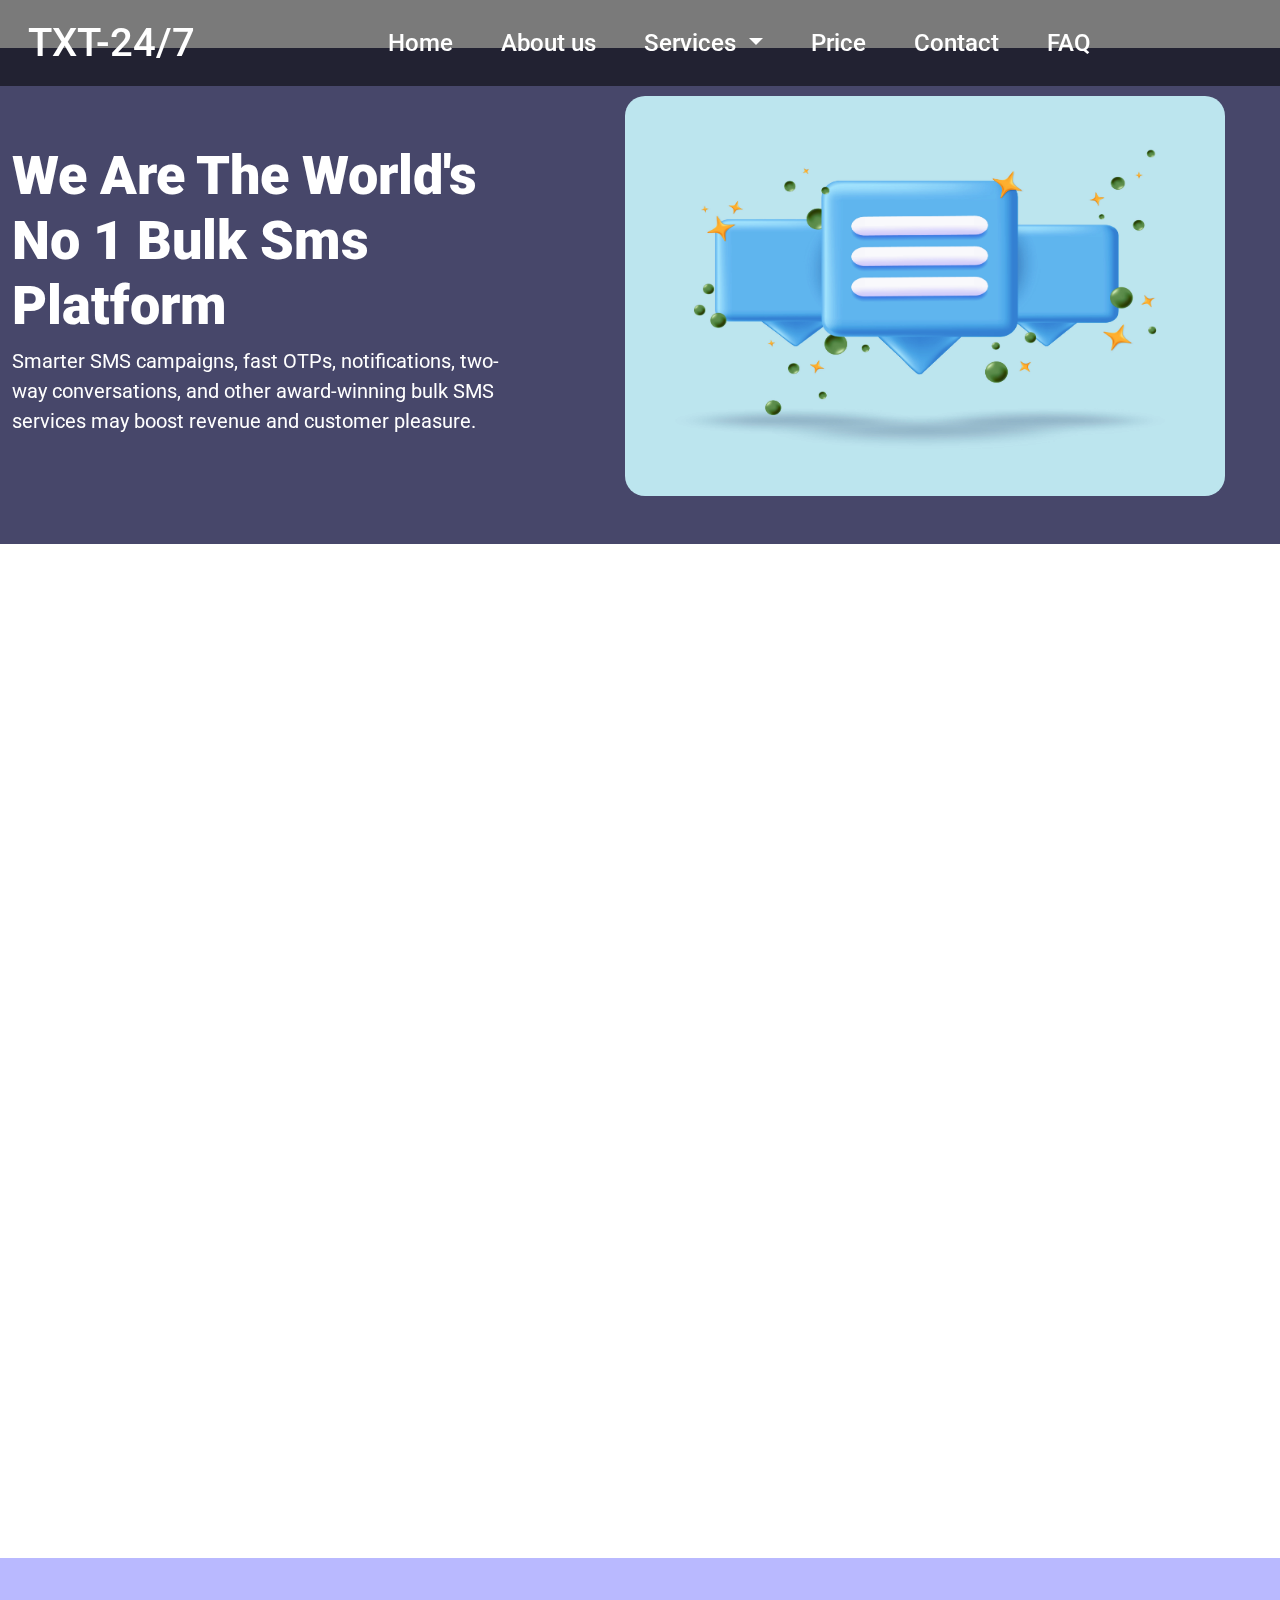
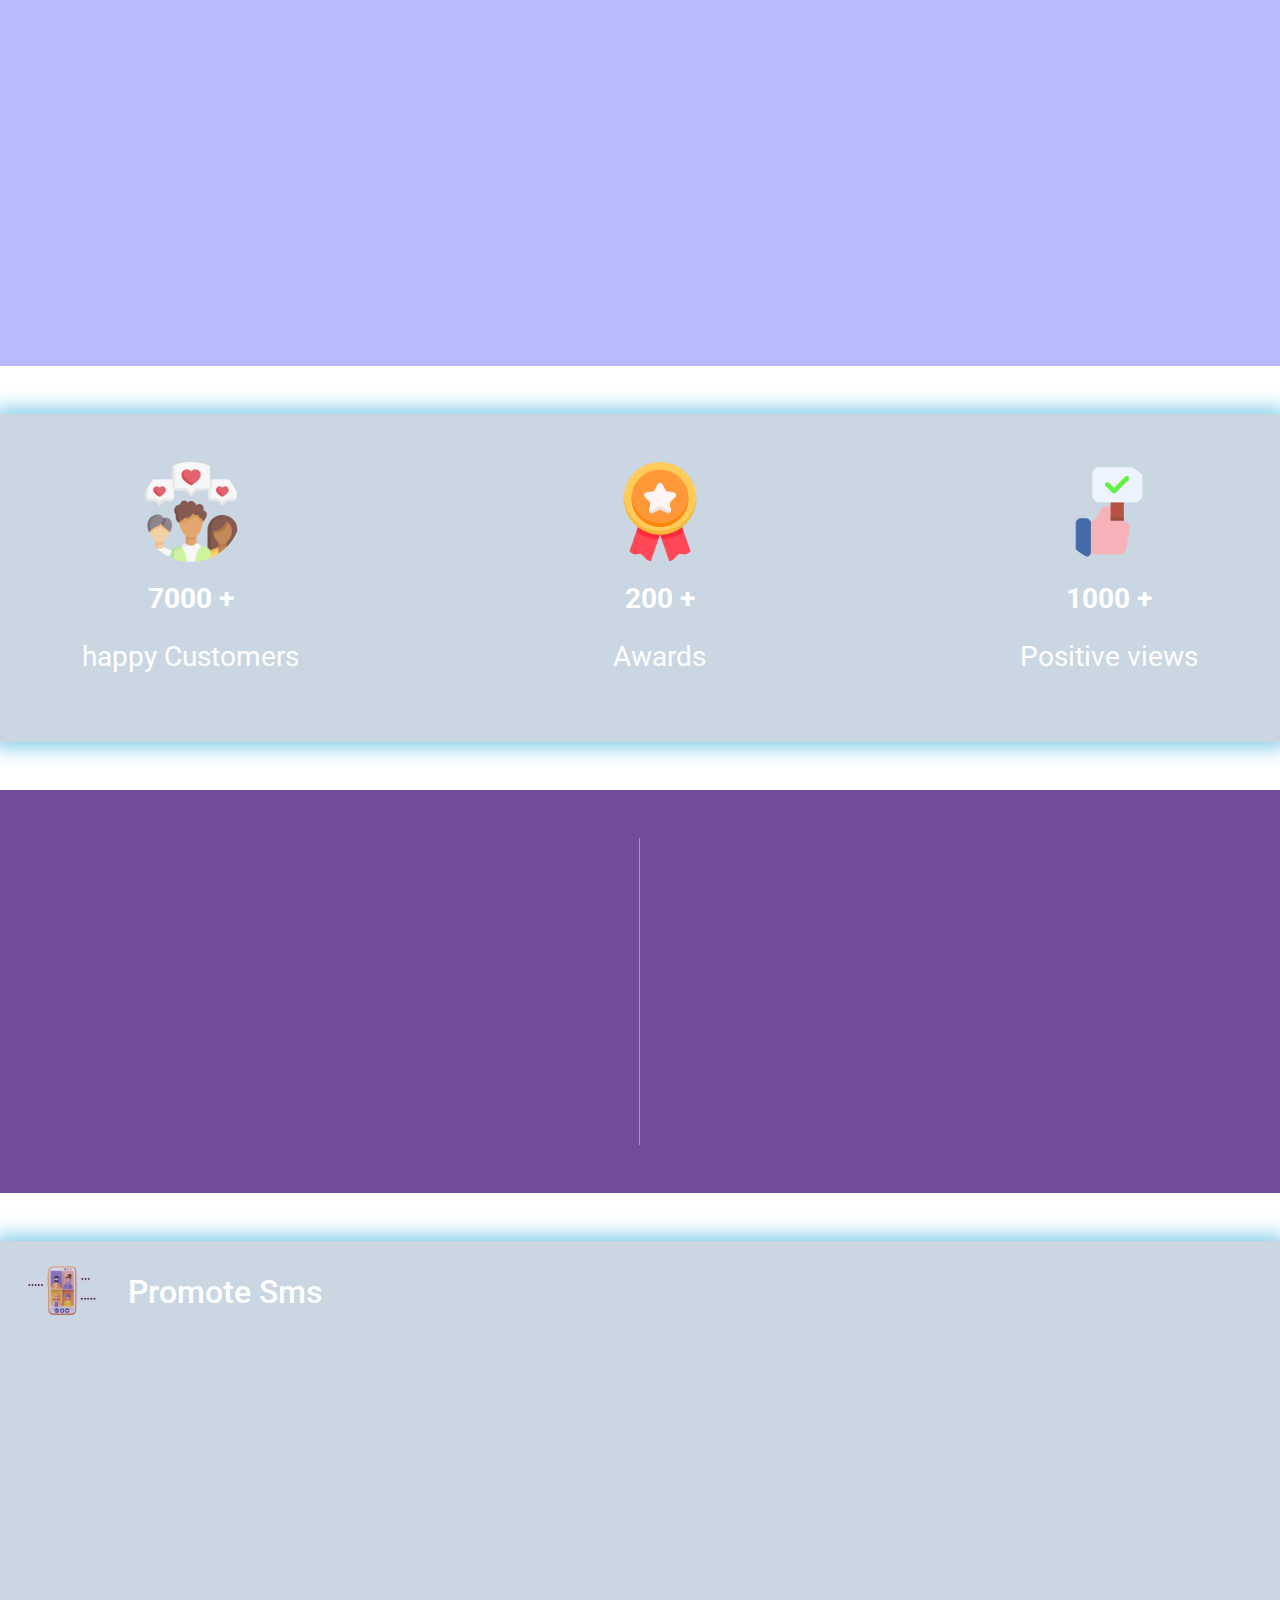
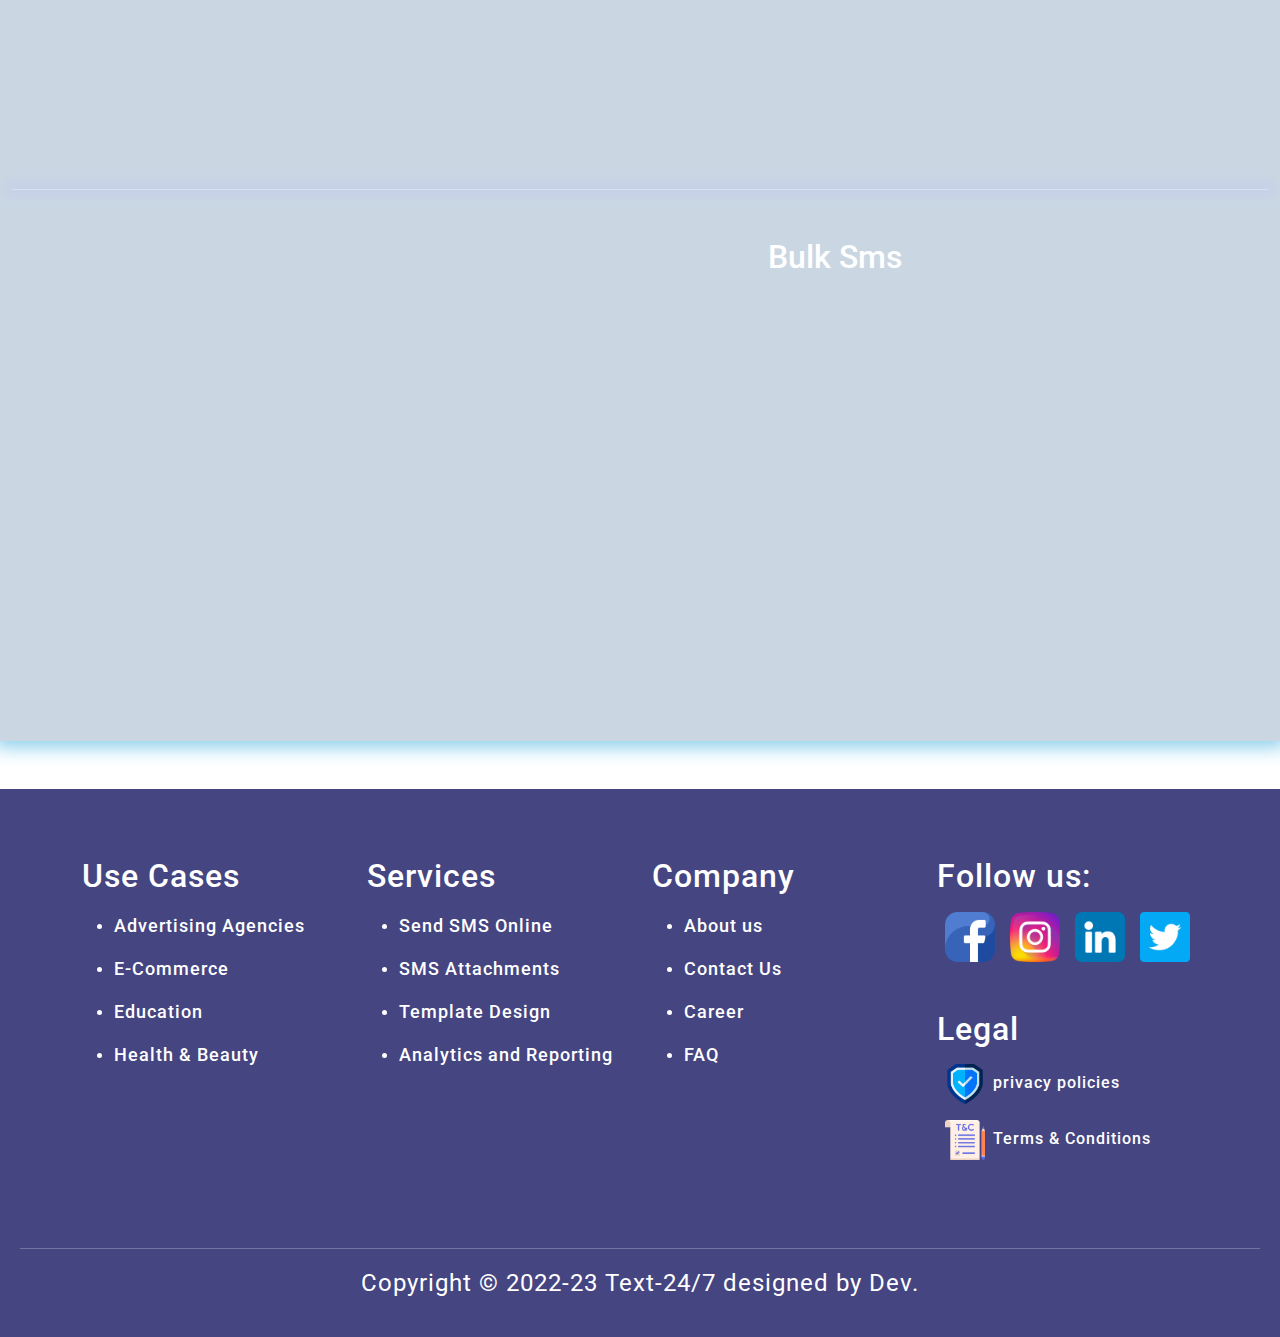
==== index.html @ 7043ac6c "Second commit" ====
<!DOCTYPE html>
<html lang="en">

<head>
    <meta charset="UTF-8">
    <meta name="viewport" content="width=device-width, initial-scale=1.0">
    <title>Document</title>
    <!-- bootstrap link -->
    <link href="https://cdn.jsdelivr.net/npm/bootstrap@5.3.3/dist/css/bootstrap.min.css" rel="stylesheet"
        integrity="sha384-QWTKZyjpPEjISv5WaRU9OFeRpok6YctnYmDr5pNlyT2bRjXh0JMhjY6hW+ALEwIH" crossorigin="anonymous">

    <!-- google fonts link -->
    <link rel="preconnect" href="https://fonts.googleapis.com">
    <link rel="preconnect" href="https://fonts.gstatic.com" crossorigin>
    <link
        href="https://fonts.googleapis.com/css2?family=Roboto:ital,wght@0,100;0,300;0,400;0,500;0,700;0,900;1,100;1,300;1,400;1,500;1,700;1,900&display=swap"
        rel="stylesheet">
    <link rel="stylesheet" href="https://cdnjs.cloudflare.com/ajax/libs/slick-carousel/1.9.0/slick-theme.min.css"
        integrity="sha512-17EgCFERpgZKcm0j0fEq1YCJuyAWdz9KUtv1EjVuaOz8pDnh/0nZxmU6BBXwaaxqoi9PQXnRWqlcDB027hgv9A=="
        crossorigin="anonymous" referrerpolicy="no-referrer" />
    <link rel="stylesheet" href="https://cdnjs.cloudflare.com/ajax/libs/slick-carousel/1.9.0/slick.min.css"
        integrity="sha512-yHknP1/AwR+yx26cB1y0cjvQUMvEa2PFzt1c9LlS4pRQ5NOTZFWbhBig+X9G9eYW/8m0/4OXNx8pxJ6z57x0dw=="
        crossorigin="anonymous" referrerpolicy="no-referrer" />
    <!-- custom css link -->
    <link rel="stylesheet" href="style.css">
    <link rel="stylesheet" href="global.css">
    <link rel="stylesheet" href="responsive.css">

    <!-- aos link -->
    <link href="https://unpkg.com/aos@2.3.1/dist/aos.css" rel="stylesheet">
</head>

<style>
    .navbar-toggler {
        background: white !important;
        border: 1px solid #3bad52;
        padding: 4px 8px;
        border-radius: 5px;
    }

    .dropdown-item:hover {
        background: black !important;

    }
</style>

<body>
    <!-- navigation bar -->
    <nav class="navbar fixed-top  navbar-expand-lg bg-body-tertiary">
        <div class="container-fluid">
            <a class="navbar-brand text-white mx-3 fs-1" href="#">TXT-24/7</a>
            <button class="navbar-toggler -warning" type="button" data-bs-toggle="collapse"
                data-bs-target="#navbarSupportedContent" aria-controls="navbarSupportedContent" aria-expanded="false"
                aria-label="Toggle navigation">
                <span class="navbar-toggler-icon"></span>
            </button>
            <div class="collapse  navbar-collapse" id="navbarSupportedContent">
                <ul class="navbar-nav mx-auto mb-2 mb-lg-0">
                    <li class="nav-item">
                        <a class="nav-link fs-4 mx-3" aria-current="page" href="#">Home</a>
                    </li>
                    <li class="nav-item">
                        <a class="nav-link mx-3 fs-4 " href="./about.html">About us</a>
                    </li>
                    <li class="nav-item dropdown mx-3 fs-4">
                        <a class="nav-link dropdown-toggle" href="./services.html" role="button"
                            data-bs-toggle="dropdown" aria-expanded="false">
                            Services
                        </a>
                        <ul class="dropdown-menu px-3 bg-dark">
                            <li><a class="dropdown-item fs-5" href="./components/sendonline.html">Send SMS Online</a>
                            </li>
                            <li><a class="dropdown-item fs-5" href="./components/smsattach.html">SMS Attachments</a>
                            </li>
                            <li> <a class="dropdown-item fs-5" href="./components/template.html">Template Design</a>
                            </li>
                            <li> <a class="dropdown-item fs-5" href="./components/analyic.html">Analytics and
                                    Reporting</a></li>

                        </ul>
                    </li>
                    <li class="nav-item">
                        <a class="nav-link mx-3 fs-4 " href="./price.html">Price</a>
                    </li>
                    <li class="nav-item">
                        <a class="nav-link mx-3 fs-4 " href="./contact.html">Contact</a>
                    </li>
                    <li class="nav-item">
                        <a class="nav-link mx-3 fs-4 " href="./faq.html">FAQ</a>
                    </li>
                </ul>
            </div>
        </div>
    </nav>

    <div class="container-fluid hero-banner mt-5 mb-5">
        <div class="row">
            <div class="col-md-5 mt-5" data-aos="fade-up" data-aos-easing="ease-in-out" data-aos-duration="1000">

                <h1 class="mt-5 hero-heading">We Are The World's No 1 Bulk Sms Platform</h1>
                <!-- <iframe class="dmodel" style="position: absolute; z-index: -9;" src='https://my.spline.design/untitled-cec9535ee8fd05076574c95a95b02882/' frameborder='0' width='90%' height='100%'></iframe> -->
                <p class="fs-5">Smarter SMS campaigns, fast OTPs, notifications, two-way conversations, and other
                    award-winning bulk SMS services may boost revenue and customer pleasure.</p>
            </div>
            <div class="col-md-7 mt-5 mb-5 ">
                <img src="./images/sms.jpg" alt="" class="img-fluid hero-image">
            </div>
        </div>
    </div>


    <!-- slider-section -->

    <div class="container-fluid">
        <div class="content text-white">
            <div class="row">
                <div class="col-md-6">

                    <h2>Welcome to Bulk sms providers</h2>
                    <p>Boost your business with our Bulk SMS Service! Reach thousands of customers instantly. Our platform
                        offers seamless integration, personalized messaging, and real-time analytics. Engage your audience,
                        promote offers, and drive sales effortlessly. Sign up now for a free trial and experience the power of
                        effective communication!</p>
                </div>
                <div class="col-md-6">
                    <div class="one-time container" style="width: 90%; margin: 12px;">
                        <div><img
                                src="https://img.freepik.com/free-vector/graphic-interface-creating-concept_1284-26591.jpg?t=st=1709636544~exp=1709640144~hmac=d8c313340ed1476988eea835bcde346837597d2ebeb130ad04f235ecdb4deb92&w=740"
                                class="img-fluid" width="300px" alt=""></div>
                        <div><img
                                src="https://img.freepik.com/free-vector/social-media-isometric-concept-with-notification-icons-smartphone-characters-followers_1284-63085.jpg?t=st=1709636749~exp=1709640349~hmac=9475695ece77cee4c3d55f7610da1610a7516214284e19378dd2b619df631e54&w=740"
                                class="img-fluid" width="300px" alt=""></div>
                        <div><img
                                src="https://img.freepik.com/free-vector/futuristic-industry-isometric-concept_1284-24539.jpg?t=st=1709636889~exp=1709640489~hmac=eb33354cb7ccc21746ece94ee7ce90fee60f1425261bc0101c7b34448f8e79ea&w=740"
                                class="img-fluid" width="300px" alt=""></div>
                        <div><img
                                src="https://img.freepik.com/free-vector/electronic-declaration-isometric-illustration_1284-73832.jpg?t=st=1709636785~exp=1709640385~hmac=8b79e4b986c95b5202d7037100f421951f031b846c224f1d89a2699c3d99fc44&w=740"
                                class="img-fluid" width="300px" alt=""></div>
                    </div>
                </div>
            </div>
        </div>
       
    </div>




    <!-- What we do section -->
    <div class="container-fluid mt-5 mb-5 text-white">
        <h2 class=" hero-heading text-center" data-aos="fade-down" data-aos-delay="50">Build PowerFull Solutions</h2>
    </div>
    <div class="container we-offer">
        <div class=" our-services mb-3" data-aos="fade-up">
            <img src="./images/email_2345389.png" alt="" width="60px" class="mb-2 mt-3">
            <h3>Email Marketing Services</h3>
            <p>Email campaign creation and design helping to design visually appealing and effective email
                campaigns.</p>
        </div>
        <div class=" our-services mb-3" data-aos="fade-down">
            <img src="./images/sms_461961.png" alt="" width="60px" class="mb-2 mt-3">
            <h3>SMS Marketing Services</h3>
            <p>Creating and sending text message campaigns to subscribers.
                Subscriber list management: Managing subscriber lists for SMS campaigns.</p>
        </div>
        <div class=" our-services mb-3" data-aos="fade-up">
            <img src="./images/big-data_6785038.png" alt="" width="60px" class="mb-2 mt-3">
            <h3>Cross-Channel Integration</h3>
            <p>Integrating email and SMS marketing efforts with other channels such as social media or
                advertising platforms.</p>
        </div>
    </div>

    <div class=" container we-offer">
        <div class="col-md-4 our-services mb-3" data-aos="fade-down">
            <img src="./images/call.png" alt="" width="60px" class="mb-3 mt-3">
            <h3>Customer Support </h3>
            <p>Providing assistance with technical issues related to email and SMS marketing campaigns.</p>
        </div>
        <div class="col-md-4 our-services mb-3" data-aos="fade-up">
            <img src="./images/api_5230638.png" alt="" width="60px" class="mb-3 mt-3">
            <h3>API and Integration</h3>
            <p>Providing APIs for developers to integrate email and SMS functionality into their own
                applications or systems.</p>
        </div>
       
    </div>

    <!-- hero section -->
    <div class="container-fluid  hero-section mt-5 mb-5">
        <div class="row">
            <div class="col-md-6">
                <img src="./images/herp-image.png" alt="" class="img-fluid" data-aos="zoom-out-right">
            </div>
            <div class="col-md-6 mt-5 text-white">
                <h2 class="hero-heading" data-aos="fade-down" data-aos-delay="200">Are you ready to Explore the World of
                    togetherness</h2>
                <p class="mt-3" data-aos="fade-down" data-aos-delay="200">Empower your communication with our premier
                    bulk SMS service,
                    Where reliability meets efficiency, ensuring your message is always on the curve.</p>
                <p data-aos="fade-down" data-aos-delay="200">Reach your audience swiftly, with our lightning-fast
                    delivery,
                    Tailored solutions to suit your needs, for any business or endeavor</p>
            </div>
        </div>
    </div>

    <!-- happclients -->
    <div class="container-fluid about-item-section mt-5 mb-5">
        <div class="container about-items-section">
            <div class="happyclient text-center text-white mt-5 mb-5">
                <img src="./images/rating.png" alt="" class="rounded-pill" width="100px">
                <p class="fs-3 mt-3" style="font-weight: 700;">7000 +</p>
                <p class="fs-3 mt-3" style="font-weight: 400;">happy Customers</p>
            </div>
            <div class="happyclient text-center  text-white mt-5 mb-5">
                <img src="./images/medal.png" alt="" class="rounded-pill" width="100px">
                <p class="fs-3 mt-3" style="font-weight: 700;">200 +</p>
                <p class="fs-3 " style="font-weight: 400;">Awards</p>
            </div>
            <div class="happyclient text-center text-white mt-5 mb-5">
                <img src="./images/approved.png" alt="" class="rounded-pill" width="100px">
                <p class="fs-3 mt-3" style="font-weight: 700;">1000 +</p>
                <p class="fs-3 " style="font-weight: 400;">Positive views</p>
            </div>
        </div>
    </div>
    <!-- section-two -->
    <div class="container-fluid section-two mt-5 mb-5">
        <div class="container">
            <div class="section-two-dis d-flex flexjustify-content-between gap-5">
                <div class="col-md-6 section-two-item mb-5 mt-5">
                    <h2 data-aos="fade-down">Best-in-Service. Assurance Guaranteed.</h2>
                    <p class="fs-5 mt-3 mb-3" data-aos="fade-up" data-aos-delay="200">Trust in our experience, backed by
                        a team dedicated to your satisfaction.</p>

                    <div class="section-two-items d-flex  gap-2 mt-3" data-aos="fade-up" data-aos-delay="300">
                        <img src="./images/checkbox.png" alt="logo-img" width="30px" height="30px">
                        <p class="fs-5">Clever, optimized SMS gateway routing system</p>
                    </div>
                    <div class="section-two-items d-flex gap-2" data-aos="fade-up" data-aos-delay="350">
                        <img src="./images/checkbox.png" alt="logo-img" width="30px" height="30px">
                        <p class="fs-5">Many telecom providers and direct connectivity</p>
                    </div>
                    <div class="section-two-items d-flex  gap-2" data-aos="fade-up" data-aos-delay="380">
                        <img src="./images/checkbox.png" alt="logo-img" width="30px" height="30px">
                        <p class="fs-5">Calable, resilient infrastructure with built-in redundancy</p>
                    </div>
                </div>
                <div class="col-md-6  mb-5 mt-5">
                    <h2 data-aos="fade-down"> Other Benifits</h2>
                    <div class="section-two-items d-flex  gap-2 mt-5 " data-aos="fade-up" data-aos-delay="200">
                        <img src="./images/encrypted.png" alt="logo-img" width="50px" height="50px">
                        <p class="fs-5 mt-2">Data encryption and enterprise-level security.</p>
                    </div>
                    <div class="section-two-items d-flex  gap-2 mt-3" data-aos="fade-up" data-aos-delay="250">
                        <img src="./images/profits.png" alt="logo-img" width="50px" height="50px">
                        <p class="fs-5 mt-3">Fair price no hidden charges. Pay only for what you use.</p>
                    </div>
                    <div class="section-two-items d-flex gap-2 mt-3" data-aos="fade-up" data-aos-delay="300">
                        <img src="./images/call.png" alt="logo-img" width="50px" height="50px">
                        <p class="fs-5 mt-3">24/7 Customer Support Assistance</p>
                    </div>
                </div>
            </div>
        </div>
    </div>

    <!-- about -->
    <div class="container-fluid about-item-section mt-5 mb-5">
        <div class="row mb-5">
            <div class="col-md-6 mb-5 mt-3">
                <div class="about-item d-flex flex-wrap gap-3">
                    <img src="./images/herp-image.png" alt="" class="img-fluid " width="100px">
                    <h2 class="text-white fs-2 mt-3">Promote Sms</h2>
                    <p class="about-item-para mt-3" data-aos="fade-up" data-aos-delay="100">
                        A promotional SMS service provider specializes in delivering targeted marketing messages to a
                        wide audience, effectively promoting products, services, or events. With their expertise,
                        businesses can craft compelling promotional campaigns that resonate with their target
                        demographics. These providers ensure timely delivery of promotional messages, maximizing reach
                        and engagement. Equipped with advanced targeting capabilities, they help businesses segment
                        their audience and tailor messages for maximum impact.</p>
                    <button class="btn btn-primary mt-5 px-4 py-2" data-aos="fade-down"><a href="./contact.html">Contact
                            Now</a></button>
                </div>
            </div>
            <div class="col-md-6 mb-5">
                <img src="./images/msg2.png" alt="" class="about-item-image img-fluid" data-aos="fade-up"
                    data-aos-delay="200">
            </div>
        </div>
        <hr class="hrline">
        <div class="row">
            <div class="col-md-6 mb-5">
                <img src="./images/notifcation.png" alt="" class="about-item-image2 img-fluid " data-aos="fade-out"
                    data-aos-delay="300">
            </div>
            <div class="col-md-6 mt-3">
                <div class="about-item d-flex flex-wrap gap-3">
                    <img src="./images/notifcation.png" alt="" class="img-fluid about-img2" width="100px"
                        data-aos="fade-out">
                    <h2 class="text-white fs-2 mt-3">Bulk Sms</h2>
                    <p class="about-item-para mt-3" data-aos="fade-in">
                        A promotional SMS service provider specializes in delivering targeted marketing messages to a
                        wide audience, effectively promoting products, services, or events. With their expertise,
                        businesses can craft compelling promotional campaigns that resonate with their target
                        demographics. These providers ensure timely delivery of promotional messages, maximizing reach
                        and engagement. Equipped with advanced targeting capabilities, they help businesses segment
                        their audience and tailor messages for maximum impact.</p>
                    <button class="btn btn-primary mb-5 px-4 py-2" data-aos="fade-down"><a href="./contact.html">Contact
                            Now</a></button>
                </div>
            </div>
        </div>

    </div>

    <!-- footer section -->
    <div class="footer-section container-fluid ">
        <div class="container mb-5 mt-5">
            <div class="row">
                <div class="col-md-3 mb-4">
                    <h4 class="fs-2 mb-3">Use Cases</h4>
                    <ul>
                        <li>
                            <p><a href="#">Advertising Agencies</a></p>
                        </li>
                        <li>
                            <p><a href="#">E-Commerce</a></p>
                        </li>
                        <li>
                            <p><a href="#">Education</a></p>
                        </li>
                        <li>
                            <p><a href="#">Health & Beauty</a></p>
                        </li>
                    </ul>
                </div>
                <div class="col-md-3 mb-4">
                    <h4 class="fs-2 mb-3">Services</h4>
                    <ul>
                        <li>
                            <p><a href="./components/sendonline.html">Send SMS Online</a></p>
                        </li>
                        <li>
                            <p><a href="./components/smsattach.html">SMS Attachments</a></p>
                        </li>
                        <li>
                            <p><a href="./components/template.html">Template Design</a></p>
                        </li>
                        <li>
                            <p><a href="./components/analyic.html">Analytics and Reporting</a></p>
                        </li>
                    </ul>
                </div>

                <div class="col-md-3 mb-4">
                    <h4 class="fs-2 mb-3">Company</h4>
                    <ul>
                        <li>
                            <p><a href="./about.html">About us</a></p>
                        </li>
                        <li>
                            <p><a href="./contact.html">Contact Us</a></p>
                        </li>
                        <li>
                            <p><a href="./career.html">Career</a></p>
                        </li>
                        <li>
                            <p><a href="./faq.html">FAQ</a></p>
                        </li>
                    </ul>

                </div>
                <div class="col-md-3 mb-4">
                    <h4 class="fs-2 mb-3">Follow us:</h4>
                    <div class="footericon d-flex flex-wrap justify-content-around">

                        <img src="./images/facebook.png" alt="1" class="img-fluid" width="50px">
                        <img src="./images/instagram.png" alt="2" class="img-fluid" width="50px">
                        <img src="./images/linkedin.png" alt="3" class="img-fluid" width="50px">
                        <img src="./images/twitter.png" alt="4" class="img-fluid" width="50px">
                    </div>
                    <div class="legal-section mt-5">
                        <h4 class="fs-2 mb-3">Legal</h4>
                        <p class="fs-6"> <img src="./images/encrypted.png" alt="1" class="img-fluid mx-2"
                                width="40px"><a href="">privacy policies</a></p>
                        <p class="fs-6"> <img src="./images/terms.png" alt="4" class="img-fluid mx-2" width="40px"><a
                                href="">Terms & Conditions</a></p>
                    </div>
                </div>
            </div>
        </div>
        <hr>
        <div class="subfooter">
            <p class="text-center fs-4">Copyright © 2022-23 Text-24/7 designed by Dev.</p>
        </div>
    </div>

</body>
<script src="https://cdn.jsdelivr.net/npm/bootstrap@5.3.3/dist/js/bootstrap.bundle.min.js"
    integrity="sha384-YvpcrYf0tY3lHB60NNkmXc5s9fDVZLESaAA55NDzOxhy9GkcIdslK1eN7N6jIeHz"
    crossorigin="anonymous"></script>

<!-- aos link for js -->
<script src="https://unpkg.com/aos@2.3.1/dist/aos.js"></script>
<script>
    AOS.init();
</script>


<script src="https://cdnjs.cloudflare.com/ajax/libs/jquery/3.7.1/jquery.min.js"
    integrity="sha512-v2CJ7UaYy4JwqLDIrZUI/4hqeoQieOmAZNXBeQyjo21dadnwR+8ZaIJVT8EE2iyI61OV8e6M8PP2/4hpQINQ/g=="
    crossorigin="anonymous" referrerpolicy="no-referrer"></script>
<script src="https://cdnjs.cloudflare.com/ajax/libs/slick-carousel/1.9.0/slick.min.js"
    integrity="sha512-HGOnQO9+SP1V92SrtZfjqxxtLmVzqZpjFFekvzZVWoiASSQgSr4cw9Kqd2+l8Llp4Gm0G8GIFJ4ddwZilcdb8A=="
    crossorigin="anonymous" referrerpolicy="no-referrer"></script>

<script>
    $('.one-time').slick({
        infinite: true,
        speed: 300,
        slidesToShow: 3,
        adaptiveHeight: true,
        autoplay: true,
        autoplaySpeed: 2000,
    });
</script>

</html>
---- style.css ----
@import url("https://fonts.googleapis.com/css2?family=Courgette&family=Montserrat:wght@300;400;500;600;700&display=swap");

*,
*::before,
*::after {
  padding: 0;
  margin: 0;
  box-sizing: border-box;
}
body {
  background-image: url(https://img.freepik.com/free-vector/gradient-black-background-with-cubes_23-2149177090.jpg?t=st=1709290167~exp=1709293767~hmac=d64c65ed589a53376694fe9944fd7a4c719e7e25e7c41774aad849aaf4032e6d&w=740);
  background-repeat: no-repeat;
  background-position: center;
  background-size: cover;
    font-family: "Roboto", sans-serif;
    font-weight: 400;
    font-style: normal;
  /* background-image: linear-gradient(
   to left,
    rgba(7, 7, 9, 1) 16%,
    rgba(27, 24, 113, 1) 96%
  ); */
scroll-behavior: smooth;
}
.navbar {
    background: rgba(0, 0, 0, 0.521) !important;
    color: white !important;
}
.nav-link{
    color: white !important;
}
.navbar-toggler i {
    background: #3bad52 !important;
    border: 1px solid #3bad52;
    padding: 6px 12px;
    border-radius: 5px;
  }
  /* bannner section */
  .hero-banner{
    background: rgba(1, 1, 49, 0.726);
    color: white;
  }
  .hero-heading{
    font-size: 54px;
    font-weight: 900;
  }
.hero-image{
  width: 600px;
  margin-left: 80px;
  aspect-ratio: 3/2;
  mix-blend-mode:hard-light;
  border-radius: 20px;
  animation: float infinite alternate 1s;
}
@keyframes float{
  100%{
    transform: rotatex(20deg);
  }
}

/* our services section */
.we-offer{
  display: flex;
 gap: 16px;
 text-align: center;
}
.our-services{
  background: rgba(0, 0, 128, 0.308);
  color: white;
  border: 1px solid white;
  border-radius: 12px;
  padding: 16px;
  box-sizing: border-box;
  width: 500px;

}
.our-services:hover{
  box-shadow: 0px 0px 15px 3px skyblue;
  background-color: rgba(153, 0, 255, 0.384);
}

/* hero-section */
.hero-section {
  background:rgba(0, 0, 255, 0.274);
}

/* section-two */
.section-two{
  background: #33006db2;
  color: white;
 
}
.section-two-item{
  border-right: 1px solid rgb(28, 202, 255);
  height: auto;
  padding-right: 20px;
}
.section-two-dis{
  display: flex;
  justify-content: space-between;
  gap: 20px;
}
/* about-item-section */
.about-items-section{
  display: flex;
  flex-wrap: wrap;
  justify-content: space-between;
 
}
.about-item-section{
  background: rgba(67, 114, 155, 0.281);
  box-shadow: 0px 0px 18px 6px skyblue;
}
.about-item-image{
  animation: float infinite alternate 1s;
  background: rgba(0, 0, 139, 0.178);
  border-radius: 50px 60px;
  padding: 20px;
  margin-top: 20px;
  box-sizing: border-box;
  box-shadow: 0px 0px 20px 5px rgb(198, 198, 255);
}
.about-item-para{
  color: white;
  letter-spacing: 1px;
}
.about-img2{
  transform: rotate(-8deg) !important;
}
.about-item-image2{
  animation: float infinite alternate 1s;
  padding: 20px;
  box-sizing: border-box;

}
.circle{
  animation: circle alternate infinite 1s;
  background: orange;
  height: 10px;
  width: 10px;
  border-radius: 50px;
}
@keyframes circle{
  100%{
    transform: rotateX('360deg');
    margin-left: 59%;
    box-shadow: 0px 0px 20px 2px skyblue;
    background: #000;
    height: 20px;
    width: 20px;
  }
}




/* hrline */
.hrline{
  color: white;
  box-shadow: 0px 0px 12px 6px rgb(184, 184, 255);
}

/* about-section css */
.about-image{
  background: rgba(0, 0, 139, 0.301);
  padding: 2px;
  box-sizing: border-box;
  box-shadow: 0px 0px 10px 2px aliceblue;
  border: 1px solid blue;
  border-radius: 20px;

 margin-left: 80px;
}
.about-image-para{
  margin-left: 80px;
  width: 100%;
}
.about-contact{
  background: rgba(126, 11, 126, 0.63);
  color: white;
  height: 300px;
  padding-top: 50px;
}


/* contact-section */
.content1{
  background: rgba(1, 1, 173, 0.466);
  padding: 20px;
  height: 200px;
  width: 500px;
  border-radius: 20px;
  box-shadow: 0px 0px 20px 4px skyblue;
}
.content2{
  background:rgba(47, 79, 79, 0.589);
  padding: 20px;
  height: 200px;
  width: 500px;
  border-radius: 20px;
  box-shadow: 0px 0px 20px 4px skyblue;
}
.contact-info{
  margin: 0;
  padding: 0;
  display: flex;
  justify-content: center;
  align-items: center;
  height: 100vh;
}
.contact-form{
  background-color: #fff;
  padding: 20px;
  border-radius: 10px;
  box-shadow: 0 0 10px rgba(0, 0, 0, 0.1);
  max-width: 400px;
  width: 100%;
}

input[type="text"],
input[type="email"],
textarea {
  width: 100%;
  padding: 10px;
  margin-bottom: 10px;
  border: 1px solid #ccc;
  border-radius: 5px;
  box-sizing: border-box;
}

input[type="submit"] {
  background-color: #4CAF50;
  color: white;
  padding: 15px 20px;
  border: none;
  border-radius: 5px;
  cursor: pointer;
  width: 100%;
}

input[type="submit"]:hover {
  background-color: #45a049;
}












/* faq-section */
.accordion-section{
  display: flex;
  flex-wrap: wrap;
	flex-direction: column;
	align-items: center;
	justify-content: center;
	width: 100%;
	min-height: 80vh;
	margin: 0;
	padding: 1rem;
	text-align: left;
	font-family: sans-serif;
	box-sizing: border-box;
  margin-bottom: 20px;
}
.accordion {
	background-color: #eee;
	color: #444;
	cursor: pointer;
	padding: 18px;
	width: 100%;
	border: none;
	text-align: left;
	outline: none;
	font-size: 15px;
	transition: 0.4s;
	border-bottom: 1px solid #ccc;
}

.accordion:last-of-type {
	border-bottom: 0;
}


.accordion:hover {
	background-color: #ccc;
}

.accordion:after {
	content: "\002B";
	color: #777;
	font-weight: 700;
	float: right;
	margin-left: 5px;
}

.active:after {
	content: "\2212";
}

.panel {
	padding: 0 18px;
	background-color: #fff;
	max-height: 0;
	overflow: hidden;
	transition: max-height 0.2s ease-out;
}

/* pricing section */
.payment-method{
  display: flex;
  flex-wrap: wrap;
  gap: 20px;
  text-align: center;
}
.extra-offers{
  display: flex;
  flex-wrap: wrap;
  gap: 12px;

}
.pricing-plans {
  display: flex;
  flex-wrap: wrap;
  justify-content: center;
  gap: 20px;
  
}
.price-card1{
  width: 300px;
  text-align: center;
  padding: 20px;
}
.price-card2{
  width: 300px;
  text-align: center;
  padding: 20px;
}
.price-card3{
  width: 300px;
  text-align: center;
  padding: 20px;
}











  /* footer section */
  .footer-section{
    background: rgba(1, 1, 83, 0.733);
    color: white;
    padding: 20px;
    letter-spacing: 1px;
  }
  .footericon>img:hover{
    cursor: pointer;
    padding: 2px;
    transform: rotate(2deg);
    
  }
---- global.css ----
a{
    text-decoration: none !important;
    color: white !important;
    font-weight: 500 ! important;
    cursor: pointer !important;

}
p{
    font-size: 18px !important;
}
button {
    padding: 15px 25px;
    border: unset;
    border-radius: 15px;
    color: #212121;
    z-index: 1;
    background: #e8e8e8;
    position: relative;
    font-weight: 1000;
    font-size: 17px;
    -webkit-box-shadow: 4px 8px 19px -3px rgba(0,0,0,0.27);
    box-shadow: 4px 8px 19px -3px rgba(0,0,0,0.27);
    transition: all 250ms;
    overflow: hidden;
   }
   
   button::before {
    content: "";
    position: absolute;
    top: 0;
    left: 0;
    height: 100%;
    width: 0;
    background-color: #483e6b;
    z-index: -1;
    -webkit-box-shadow: 4px 8px 19px -3px rgba(0,0,0,0.27);
    box-shadow: 4px 8px 19px -3px rgba(0,0,0,0.27);
    transition: all 250ms
   }
   
   button:hover {
    color: #e8e8e8;
   }
   
   button:hover::before {
    width: 100%;
   }
   .sub-navbar{
    margin-top: 90px;
    text-align: center;
    background: rgb(4, 4, 122) !important;
    color: white !important;
    height: 150px !important;
   }
   .subnav{
    padding-top: 30px;
   }
---- responsive.css ----
/* all merida query */


@media only screen and (max-width: 600px) {
    body {
      background-color: lightblue;
    }
    .hero-heading{
        text-align: center;
        padding: 12px;
        font-size: 24px;
        
      }
    .hero-image{
      margin-left: 0px !important;
     
    }
    .dmodel{
      visibility: hidden;
    }
    .section-two-dis{
      display: flex;
      flex-wrap: wrap;
      gap: 2px !important;
    }
  .about-image{
     margin-left: 0px;
    }
    .about-image-para{
      margin-left: 0px;
    }
    .we-offer{
      display: flex;
      flex-wrap: wrap;
    }
  }
  @media only screen and (max-width: 789px){
    .hero-image{
      margin-left: 0px !important;
     
    }
    .we-offer{
      display: flex !important;
      flex-wrap: wrap !important;
      width: auto !important;
    }
  }
  @media only screen and (max-width: 1200px){
    .hero-image{
      margin-left: 0px !important;
     
    }
    .we-offer{
      display: flex !important;
      flex-wrap: wrap !important;
      width: auto !important;
      text-align: center;
    }
  }
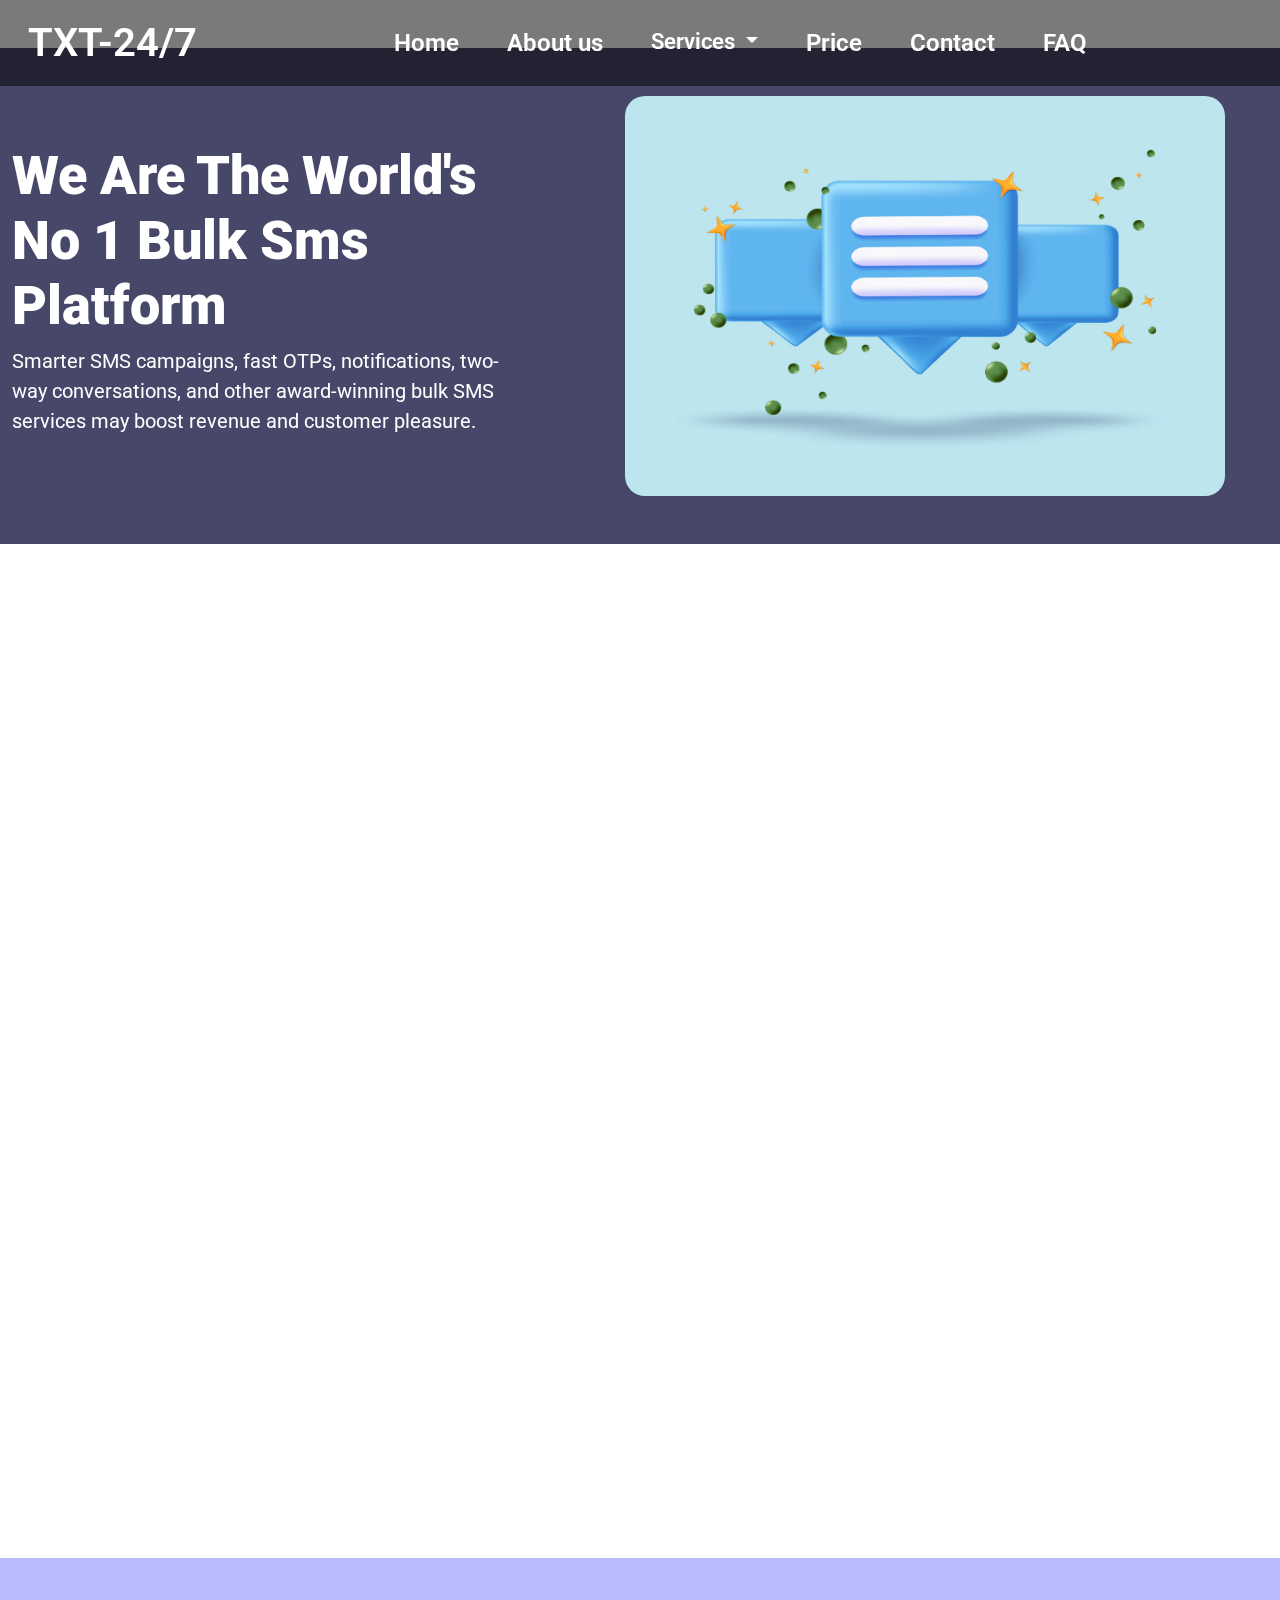
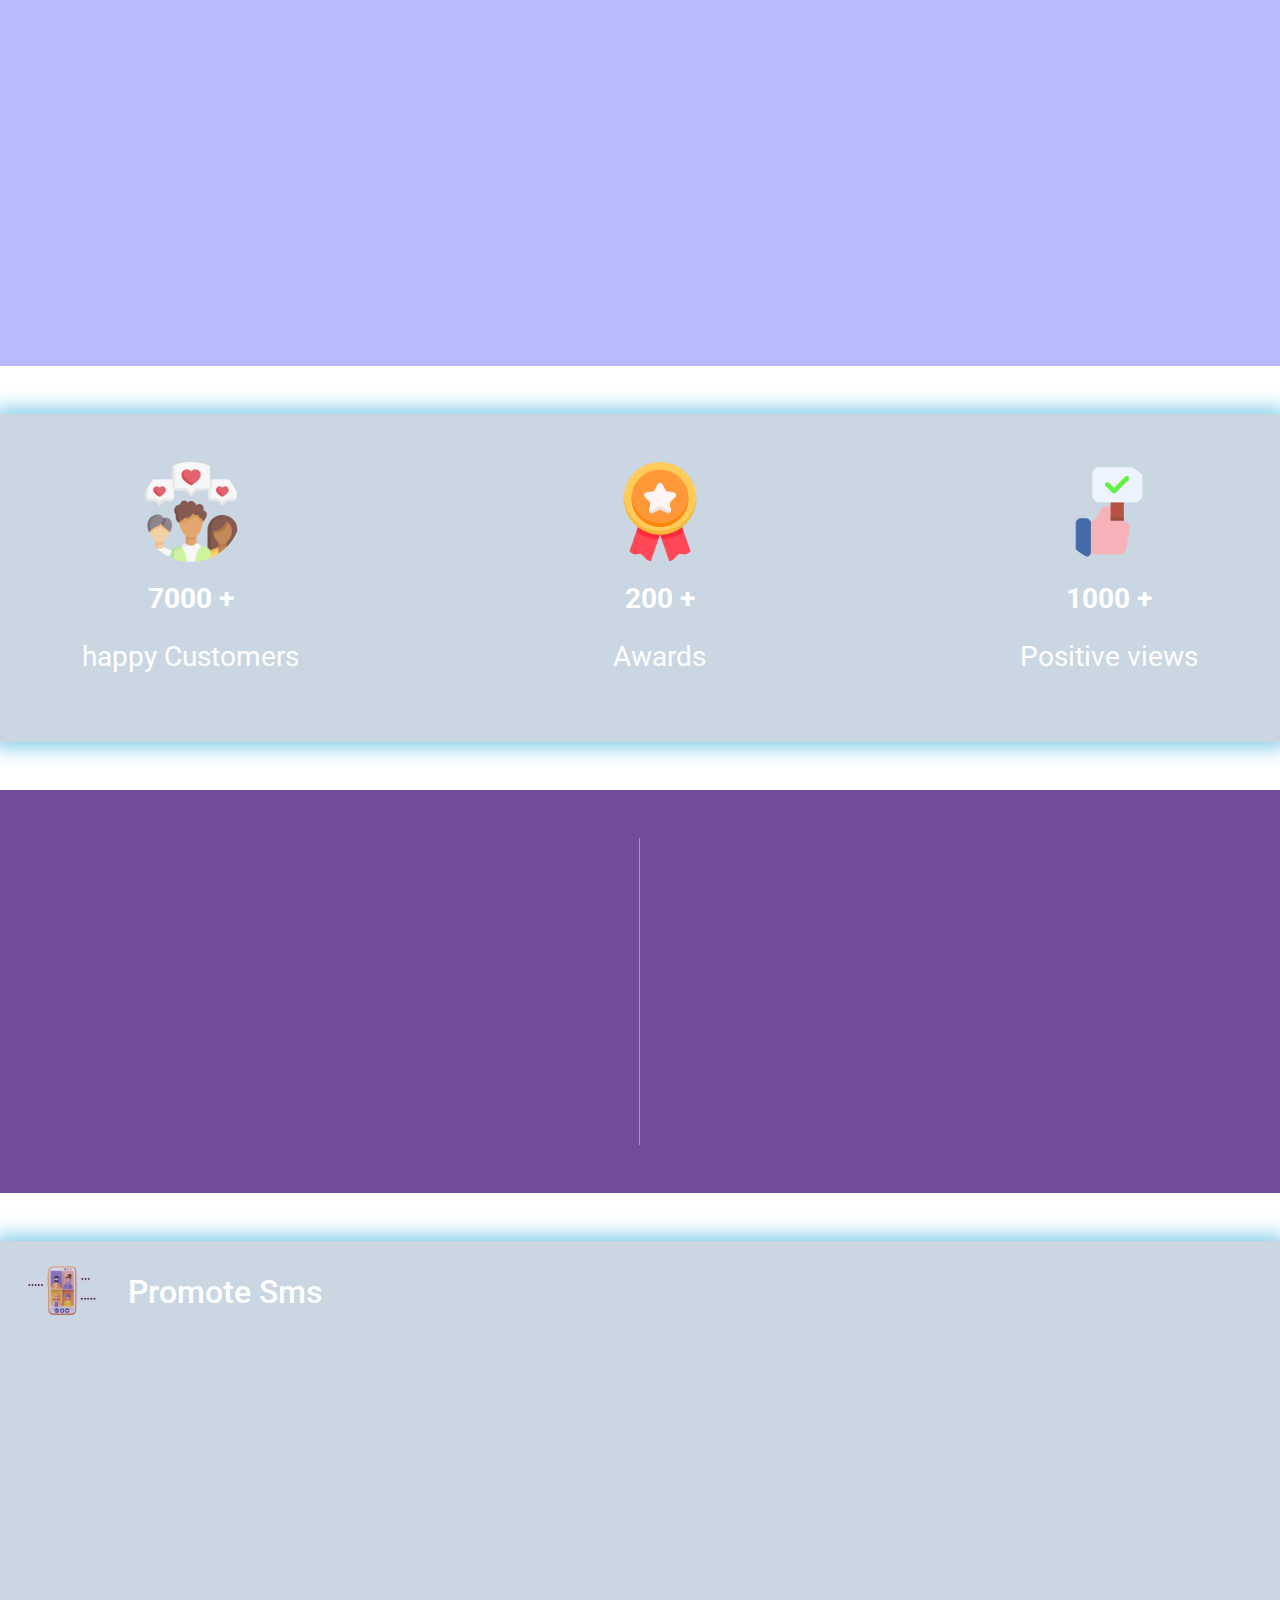
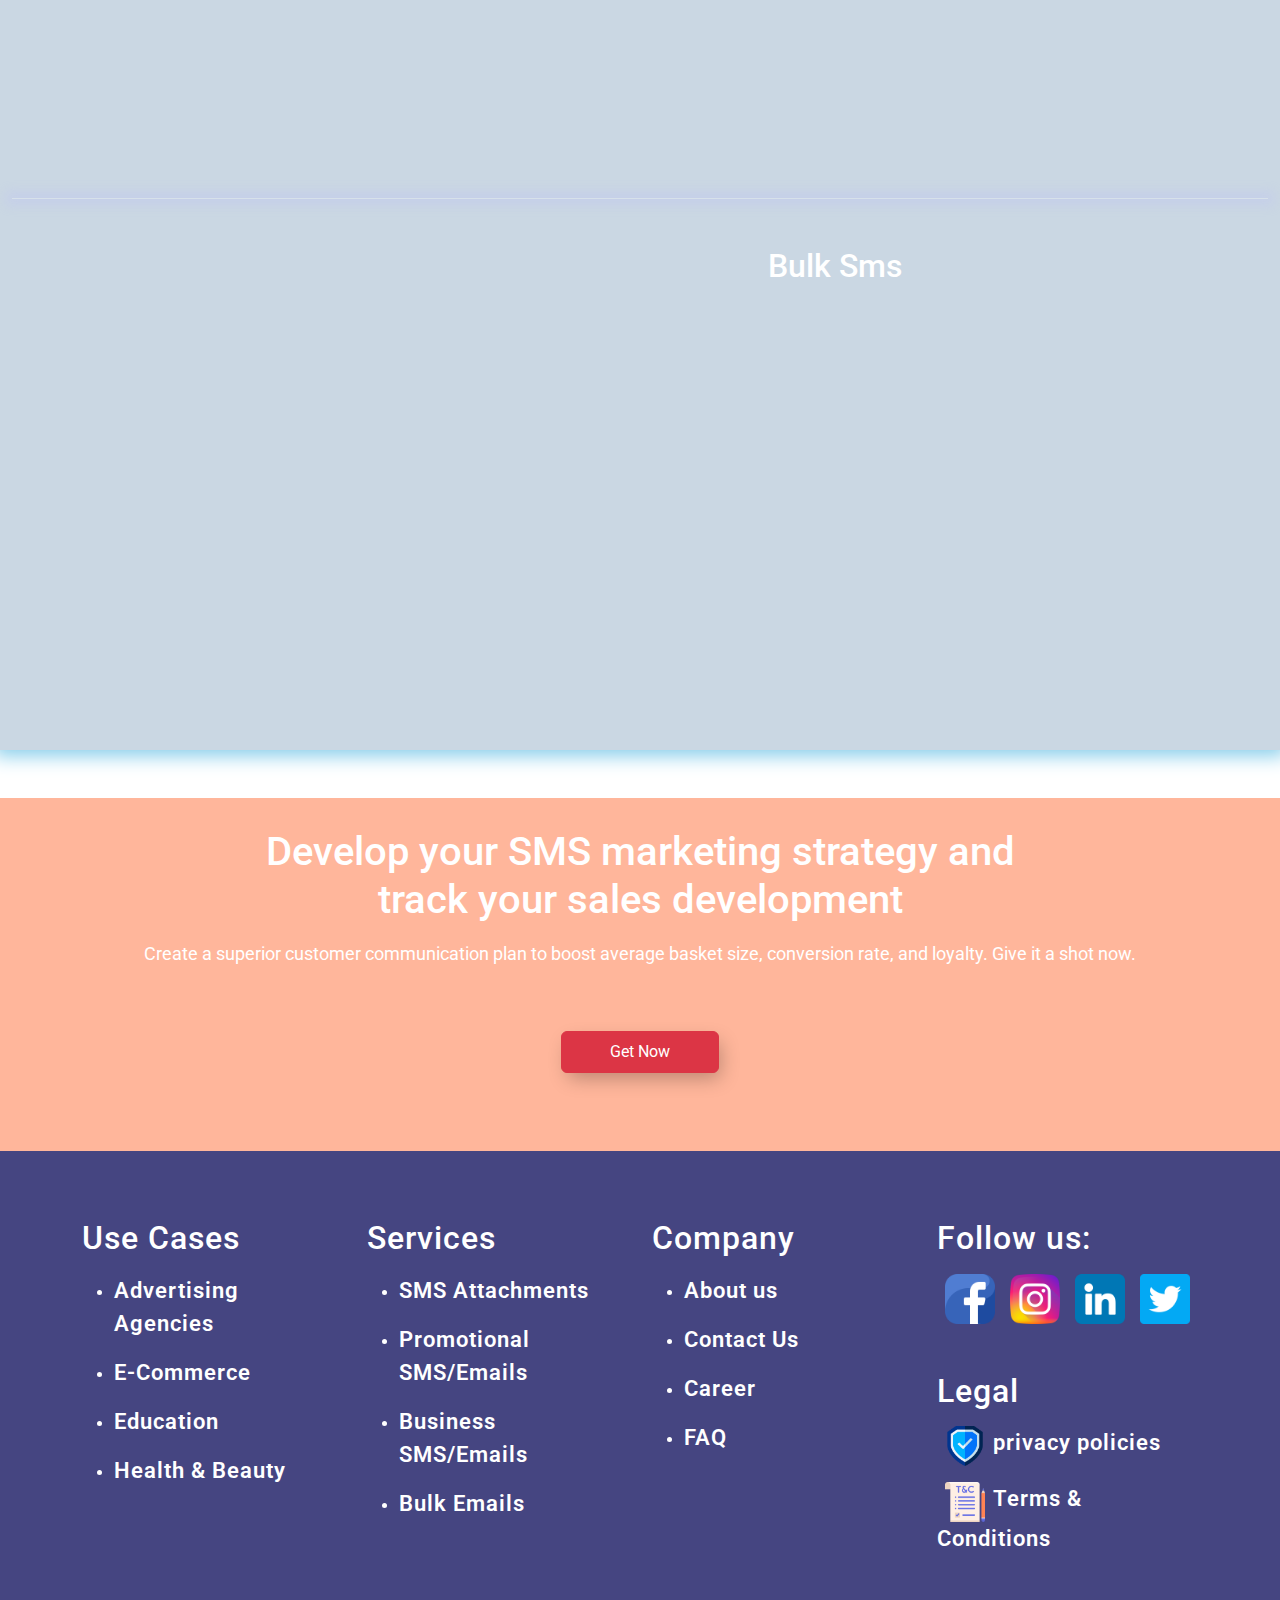
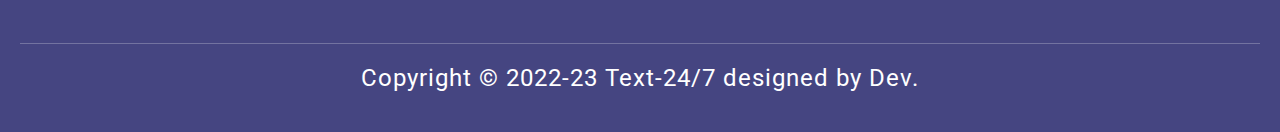
==== commit 007d7af2: "updated and created new pages" ====
--- a/index.html
+++ b/index.html
@@ -68,14 +68,13 @@
                             Services
                         </a>
                         <ul class="dropdown-menu px-3 bg-dark">
-                            <li><a class="dropdown-item fs-5" href="./components/sendonline.html">Send SMS Online</a>
-                            </li>
+                            <li><a class="dropdown-item fs-5" href="./components/sendonline.html">Bulk Emails</a></li>
                             <li><a class="dropdown-item fs-5" href="./components/smsattach.html">SMS Attachments</a>
                             </li>
-                            <li> <a class="dropdown-item fs-5" href="./components/template.html">Template Design</a>
+                            <li> <a class="dropdown-item fs-5" href="./components/template.html">Business SMS/Emails</a>
                             </li>
-                            <li> <a class="dropdown-item fs-5" href="./components/analyic.html">Analytics and
-                                    Reporting</a></li>
+                            <li> <a class="dropdown-item fs-5" href="./components/analyic.html">Promotional
+                                    SMS/Emails</a></li>
 
                         </ul>
                     </li>
@@ -117,9 +116,12 @@
                 <div class="col-md-6">
 
                     <h2>Welcome to Bulk sms providers</h2>
-                    <p>Boost your business with our Bulk SMS Service! Reach thousands of customers instantly. Our platform
-                        offers seamless integration, personalized messaging, and real-time analytics. Engage your audience,
-                        promote offers, and drive sales effortlessly. Sign up now for a free trial and experience the power of
+                    <p>Boost your business with our Bulk SMS Service! Reach thousands of customers instantly. Our
+                        platform
+                        offers seamless integration, personalized messaging, and real-time analytics. Engage your
+                        audience,
+                        promote offers, and drive sales effortlessly. Sign up now for a free trial and experience the
+                        power of
                         effective communication!</p>
                 </div>
                 <div class="col-md-6">
@@ -140,7 +142,7 @@
                 </div>
             </div>
         </div>
-       
+
     </div>
 
 
@@ -183,7 +185,7 @@
             <p>Providing APIs for developers to integrate email and SMS functionality into their own
                 applications or systems.</p>
         </div>
-       
+
     </div>
 
     <!-- hero section -->
@@ -300,7 +302,7 @@
                     <img src="./images/notifcation.png" alt="" class="img-fluid about-img2" width="100px"
                         data-aos="fade-out">
                     <h2 class="text-white fs-2 mt-3">Bulk Sms</h2>
-                    <p class="about-item-para mt-3" data-aos="fade-in">
+                    <p class="about-item-para" data-aos="fade-in">
                         A promotional SMS service provider specializes in delivering targeted marketing messages to a
                         wide audience, effectively promoting products, services, or events. With their expertise,
                         businesses can craft compelling promotional campaigns that resonate with their target
@@ -315,6 +317,42 @@
 
     </div>
 
+    <div class="container-fluid index-bg">
+        <div class="container text-center text-white">
+          <h1 class="text-white">  Develop your SMS marketing strategy and <br> track your sales development</h1>
+          <p class="mt-3">Create a superior customer communication plan to boost average basket size, conversion rate, and loyalty. Give it a shot now.</p>
+            <div class="text-center mt-5">
+                <button type="button" class="btn btn-danger px-5 py-2 mt-3 mb-5" data-bs-toggle="modal"
+                    data-bs-target="#exampleModal" data-bs-whatever="@mdo">Get Now</button>
+            </div>
+        </div>
+    </div>
+    <div class="modal fade text-white" id="exampleModal" tabindex="-1" aria-labelledby="exampleModalLabel"
+        aria-hidden="true">
+        <div class="modal-dialog">
+            <div class="modal-content ">
+                <div class="modal-header">
+                    <h1 class="modal-title fs-5" id="exampleModalLabel">New message</h1>
+                    <button type="button" class="btn-close" data-bs-dismiss="modal" aria-label="Close"></button>
+                </div>
+                <div class="modal-body">
+                    <form id="contactForm">
+                        <input type="text" name="name" placeholder="Your Name" required>
+                        <input type="email" name="email" placeholder="Your Email" required>
+                        <textarea name="message" placeholder="Your Message" required></textarea>
+                        <input type="submit" value="Submit" class="bg-primary">
+                    </form>
+                </div>
+            </div>
+        </div>
+    </div>
+
+
+
+
+
+
+
     <!-- footer section -->
     <div class="footer-section container-fluid ">
         <div class="container mb-5 mt-5">
@@ -340,16 +378,16 @@
                     <h4 class="fs-2 mb-3">Services</h4>
                     <ul>
                         <li>
-                            <p><a href="./components/sendonline.html">Send SMS Online</a></p>
-                        </li>
-                        <li>
-                            <p><a href="./components/smsattach.html">SMS Attachments</a></p>
-                        </li>
-                        <li>
-                            <p><a href="./components/template.html">Template Design</a></p>
-                        </li>
-                        <li>
-                            <p><a href="./components/analyic.html">Analytics and Reporting</a></p>
+                            <p><a href="./components/sendonline.html">SMS Attachments</a></p>
+                        </li>
+                        <li>
+                            <p><a href="./components/smsattach.html">Promotional SMS/Emails</a></p>
+                        </li>
+                        <li>
+                            <p><a href="./components/template.html">Business SMS/Emails</a></p>
+                        </li>
+                        <li>
+                            <p><a href="./components/analyic.html">Bulk Emails</a></p>
                         </li>
                     </ul>
                 </div>
--- a/style.css
+++ b/style.css
@@ -7,64 +7,77 @@
   margin: 0;
   box-sizing: border-box;
 }
+
 body {
   background-image: url(https://img.freepik.com/free-vector/gradient-black-background-with-cubes_23-2149177090.jpg?t=st=1709290167~exp=1709293767~hmac=d64c65ed589a53376694fe9944fd7a4c719e7e25e7c41774aad849aaf4032e6d&w=740);
   background-repeat: no-repeat;
   background-position: center;
   background-size: cover;
-    font-family: "Roboto", sans-serif;
-    font-weight: 400;
-    font-style: normal;
+  font-family: "Roboto", sans-serif;
+  font-weight: 400;
+  font-style: normal;
   /* background-image: linear-gradient(
    to left,
     rgba(7, 7, 9, 1) 16%,
     rgba(27, 24, 113, 1) 96%
   ); */
-scroll-behavior: smooth;
-}
+  scroll-behavior: smooth;
+}
+
 .navbar {
-    background: rgba(0, 0, 0, 0.521) !important;
-    color: white !important;
-}
-.nav-link{
-    color: white !important;
-}
+  background: rgba(0, 0, 0, 0.521) !important;
+  color: white !important;
+}
+
+.nav-link {
+  color: white !important;
+}
+
 .navbar-toggler i {
-    background: #3bad52 !important;
-    border: 1px solid #3bad52;
-    padding: 6px 12px;
-    border-radius: 5px;
-  }
-  /* bannner section */
-  .hero-banner{
-    background: rgba(1, 1, 49, 0.726);
-    color: white;
-  }
-  .hero-heading{
-    font-size: 54px;
-    font-weight: 900;
-  }
-.hero-image{
+  background: #3bad52 !important;
+  border: 1px solid #3bad52;
+  padding: 6px 12px;
+  border-radius: 5px;
+}
+
+/* bannner section */
+.hero-banner {
+  background: rgba(1, 1, 49, 0.726);
+  color: white;
+}
+
+.hero-heading {
+  font-size: 54px;
+  font-weight: 900;
+}
+
+.hero-image {
   width: 600px;
   margin-left: 80px;
   aspect-ratio: 3/2;
-  mix-blend-mode:hard-light;
+  mix-blend-mode: hard-light;
   border-radius: 20px;
   animation: float infinite alternate 1s;
 }
-@keyframes float{
-  100%{
+.index-bg{
+  background-color:rgba(255, 127, 80, 0.568);
+  padding: 30px;
+}
+
+@keyframes float {
+  100% {
     transform: rotatex(20deg);
   }
 }
 
 /* our services section */
-.we-offer{
-  display: flex;
- gap: 16px;
- text-align: center;
-}
-.our-services{
+.we-offer {
+  display: flex;
+  gap: 16px;
+  text-align: center;
+}
+
+.our-services {
   background: rgba(0, 0, 128, 0.308);
   color: white;
   border: 1px solid white;
@@ -74,44 +87,50 @@
   width: 500px;
 
 }
-.our-services:hover{
+
+.our-services:hover {
   box-shadow: 0px 0px 15px 3px skyblue;
   background-color: rgba(153, 0, 255, 0.384);
 }
 
 /* hero-section */
 .hero-section {
-  background:rgba(0, 0, 255, 0.274);
+  background: rgba(0, 0, 255, 0.274);
 }
 
 /* section-two */
-.section-two{
+.section-two {
   background: #33006db2;
   color: white;
- 
-}
-.section-two-item{
+
+}
+
+.section-two-item {
   border-right: 1px solid rgb(28, 202, 255);
   height: auto;
   padding-right: 20px;
 }
-.section-two-dis{
+
+.section-two-dis {
   display: flex;
   justify-content: space-between;
   gap: 20px;
 }
+
 /* about-item-section */
-.about-items-section{
+.about-items-section {
   display: flex;
   flex-wrap: wrap;
   justify-content: space-between;
- 
-}
-.about-item-section{
+
+}
+
+.about-item-section {
   background: rgba(67, 114, 155, 0.281);
   box-shadow: 0px 0px 18px 6px skyblue;
 }
-.about-item-image{
+
+.about-item-image {
   animation: float infinite alternate 1s;
   background: rgba(0, 0, 139, 0.178);
   border-radius: 50px 60px;
@@ -120,28 +139,33 @@
   box-sizing: border-box;
   box-shadow: 0px 0px 20px 5px rgb(198, 198, 255);
 }
-.about-item-para{
+
+.about-item-para {
   color: white;
   letter-spacing: 1px;
 }
-.about-img2{
-  transform: rotate(-8deg) !important;
-}
-.about-item-image2{
+
+.about-img2 {
+  transform: rotate(-8deg);
+}
+
+.about-item-image2 {
   animation: float infinite alternate 1s;
   padding: 20px;
   box-sizing: border-box;
 
 }
-.circle{
+
+.circle {
   animation: circle alternate infinite 1s;
   background: orange;
   height: 10px;
   width: 10px;
   border-radius: 50px;
 }
-@keyframes circle{
-  100%{
+
+@keyframes circle {
+  100% {
     transform: rotateX('360deg');
     margin-left: 59%;
     box-shadow: 0px 0px 20px 2px skyblue;
@@ -155,13 +179,13 @@
 
 
 /* hrline */
-.hrline{
+.hrline {
   color: white;
   box-shadow: 0px 0px 12px 6px rgb(184, 184, 255);
 }
 
 /* about-section css */
-.about-image{
+.about-image {
   background: rgba(0, 0, 139, 0.301);
   padding: 2px;
   box-sizing: border-box;
@@ -169,13 +193,15 @@
   border: 1px solid blue;
   border-radius: 20px;
 
- margin-left: 80px;
-}
-.about-image-para{
   margin-left: 80px;
-  width: 100%;
-}
-.about-contact{
+}
+
+.about-image-para {
+  margin-left: 80px;
+  width: 100%;
+}
+
+.about-contact {
   background: rgba(126, 11, 126, 0.63);
   color: white;
   height: 300px;
@@ -184,7 +210,7 @@
 
 
 /* contact-section */
-.content1{
+.content1 {
   background: rgba(1, 1, 173, 0.466);
   padding: 20px;
   height: 200px;
@@ -192,15 +218,17 @@
   border-radius: 20px;
   box-shadow: 0px 0px 20px 4px skyblue;
 }
-.content2{
-  background:rgba(47, 79, 79, 0.589);
+
+.content2 {
+  background: rgba(47, 79, 79, 0.589);
   padding: 20px;
   height: 200px;
   width: 500px;
   border-radius: 20px;
   box-shadow: 0px 0px 20px 4px skyblue;
 }
-.contact-info{
+
+.contact-info {
   margin: 0;
   padding: 0;
   display: flex;
@@ -208,7 +236,8 @@
   align-items: center;
   height: 100vh;
 }
-.contact-form{
+
+.contact-form {
   background-color: #fff;
   padding: 20px;
   border-radius: 10px;
@@ -244,130 +273,125 @@
 
 
 
-
-
-
-
-
-
-
-
-
-/* faq-section */
-.accordion-section{
-  display: flex;
-  flex-wrap: wrap;
-	flex-direction: column;
-	align-items: center;
-	justify-content: center;
-	width: 100%;
-	min-height: 80vh;
-	margin: 0;
-	padding: 1rem;
-	text-align: left;
-	font-family: sans-serif;
-	box-sizing: border-box;
-  margin-bottom: 20px;
-}
-.accordion {
-	background-color: #eee;
-	color: #444;
-	cursor: pointer;
-	padding: 18px;
-	width: 100%;
-	border: none;
-	text-align: left;
-	outline: none;
-	font-size: 15px;
-	transition: 0.4s;
-	border-bottom: 1px solid #ccc;
-}
-
-.accordion:last-of-type {
-	border-bottom: 0;
-}
-
-
-.accordion:hover {
-	background-color: #ccc;
-}
-
-.accordion:after {
-	content: "\002B";
-	color: #777;
-	font-weight: 700;
-	float: right;
-	margin-left: 5px;
-}
-
-.active:after {
-	content: "\2212";
-}
-
-.panel {
-	padding: 0 18px;
-	background-color: #fff;
-	max-height: 0;
-	overflow: hidden;
-	transition: max-height 0.2s ease-out;
-}
-
 /* pricing section */
-.payment-method{
+.payment-method {
   display: flex;
   flex-wrap: wrap;
   gap: 20px;
   text-align: center;
 }
-.extra-offers{
+
+.extra-offers {
   display: flex;
   flex-wrap: wrap;
   gap: 12px;
 
 }
+
 .pricing-plans {
   display: flex;
   flex-wrap: wrap;
   justify-content: center;
   gap: 20px;
-  
-}
-.price-card1{
+
+}
+
+.price-card1 {
   width: 300px;
   text-align: center;
   padding: 20px;
 }
-.price-card2{
+
+.price-card2 {
   width: 300px;
   text-align: center;
   padding: 20px;
 }
-.price-card3{
+
+.price-card3 {
   width: 300px;
   text-align: center;
   padding: 20px;
 }
 
-
-
-
-
-
-
-
-
-
-
-  /* footer section */
-  .footer-section{
-    background: rgba(1, 1, 83, 0.733);
-    color: white;
-    padding: 20px;
-    letter-spacing: 1px;
-  }
-  .footericon>img:hover{
-    cursor: pointer;
-    padding: 2px;
-    transform: rotate(2deg);
-    
-  }+/* footer section */
+.footer-section {
+  background: rgba(1, 1, 83, 0.733);
+  color: white;
+  padding: 20px;
+  letter-spacing: 1px;
+}
+
+.footericon>img:hover {
+  cursor: pointer;
+  padding: 2px;
+  transform: rotate(2deg);
+
+}
+
+/* other services */
+
+/* bulk email-section */
+.bulk-emails {
+  color: white;
+  display: flex;
+}
+
+.bulkimage {
+  width: 50rem;
+  margin-top: -12px;
+  animation: float infinite alternate 1s;
+
+}
+
+.bulkimg {
+  position: relative;
+  width: 100%;
+  height: 650px;
+}
+
+.text-overlay {
+  position: absolute;
+  color: white;
+  text-align: center;
+  margin-top: 200px;
+}
+
+.textoverylay-text {
+  background-color: #00000065;
+  font-weight: 700;
+  font-size: 64px;
+}
+
+.btn-close {
+  background-color: white !important;
+}
+
+.modal-content {
+  background-color: #00000083;
+
+}
+.bulkdis{
+  margin-top: 100px;
+  margin-bottom: 100px;
+}
+.highlightline {
+  position: relative;
+  height: 200px;
+  width: 2px;
+  background-color: blue;
+  box-shadow: 0px 0px 20px 6px skyblue;
+  position: relative;
+}
+
+.para {
+  position: absolute;
+  left: 42%;
+  margin-top: -190px;
+  background: #dacaca;
+  position: absolute;
+  color: rgb(0, 0, 0);
+  font-size: 22px;
+  font-weight: 600;
+  padding: 18px;
+}--- a/global.css
+++ b/global.css
@@ -1,8 +1,9 @@
 a{
     text-decoration: none !important;
     color: white !important;
-    font-weight: 500 ! important;
+    font-weight: 600 ! important;
     cursor: pointer !important;
+    font-size: 22px !important;
 
 }
 p{
@@ -39,14 +40,14 @@
    }
    
    button:hover {
-    color: #e8e8e8;
+    color: white !important;
    }
    
    button:hover::before {
     width: 100%;
    }
    .sub-navbar{
-    margin-top: 90px;
+    margin-top: 80px !important;
     text-align: center;
     background: rgb(4, 4, 122) !important;
     color: white !important;
--- a/responsive.css
+++ b/responsive.css
@@ -2,58 +2,99 @@
 
 
 @media only screen and (max-width: 600px) {
-    body {
-      background-color: lightblue;
-    }
-    .hero-heading{
-        text-align: center;
-        padding: 12px;
-        font-size: 24px;
-        
-      }
-    .hero-image{
-      margin-left: 0px !important;
-     
-    }
-    .dmodel{
-      visibility: hidden;
-    }
-    .section-two-dis{
-      display: flex;
-      flex-wrap: wrap;
-      gap: 2px !important;
-    }
-  .about-image{
-     margin-left: 0px;
-    }
-    .about-image-para{
-      margin-left: 0px;
-    }
-    .we-offer{
-      display: flex;
-      flex-wrap: wrap;
-    }
+  body {
+    background-color: lightblue;
   }
-  @media only screen and (max-width: 789px){
-    .hero-image{
-      margin-left: 0px !important;
-     
-    }
-    .we-offer{
-      display: flex !important;
-      flex-wrap: wrap !important;
-      width: auto !important;
-    }
+
+  .hero-heading {
+    text-align: center;
+    padding: 12px;
+    font-size: 24px;
+
   }
-  @media only screen and (max-width: 1200px){
-    .hero-image{
-      margin-left: 0px !important;
-     
-    }
-    .we-offer{
-      display: flex !important;
-      flex-wrap: wrap !important;
-      width: auto !important;
-      text-align: center;
-    }
-  }+
+  .hero-image {
+    margin-left: 0px !important;
+
+  }
+
+  .dmodel {
+    visibility: hidden;
+  }
+
+  .section-two-dis {
+    display: flex;
+    flex-wrap: wrap;
+    gap: 2px !important;
+  }
+
+  .about-image {
+    margin-left: 0px;
+  }
+
+  .about-image-para {
+    margin-left: 0px;
+  }
+
+  .we-offer {
+    display: flex;
+    flex-wrap: wrap;
+  }
+
+  .bulk-emails {
+    display: flex;
+    flex-wrap: wrap;
+  }
+
+  .bulkimage {
+    margin-left: 0px;
+  }
+
+  .bulkimg {
+    height: 300px !important;
+  }
+
+  .text-overlay {
+    margin-top: 100px;
+  }
+
+  .textoverylay-text {
+    font-size: 24px;
+    padding: 20px;
+  }
+
+  .highlightline {
+    display: none;
+  }
+
+  .para {
+    display: none;
+  }
+}
+
+@media only screen and (max-width: 789px) {
+  .hero-image {
+    margin-left: 0px !important;
+
+  }
+
+  .we-offer {
+    display: flex !important;
+    flex-wrap: wrap !important;
+    width: auto !important;
+  }
+}
+
+@media only screen and (max-width: 1200px) {
+  .hero-image {
+    margin-left: 0px !important;
+
+  }
+
+  .we-offer {
+    display: flex !important;
+    flex-wrap: wrap !important;
+    width: auto !important;
+    text-align: center;
+  }
+}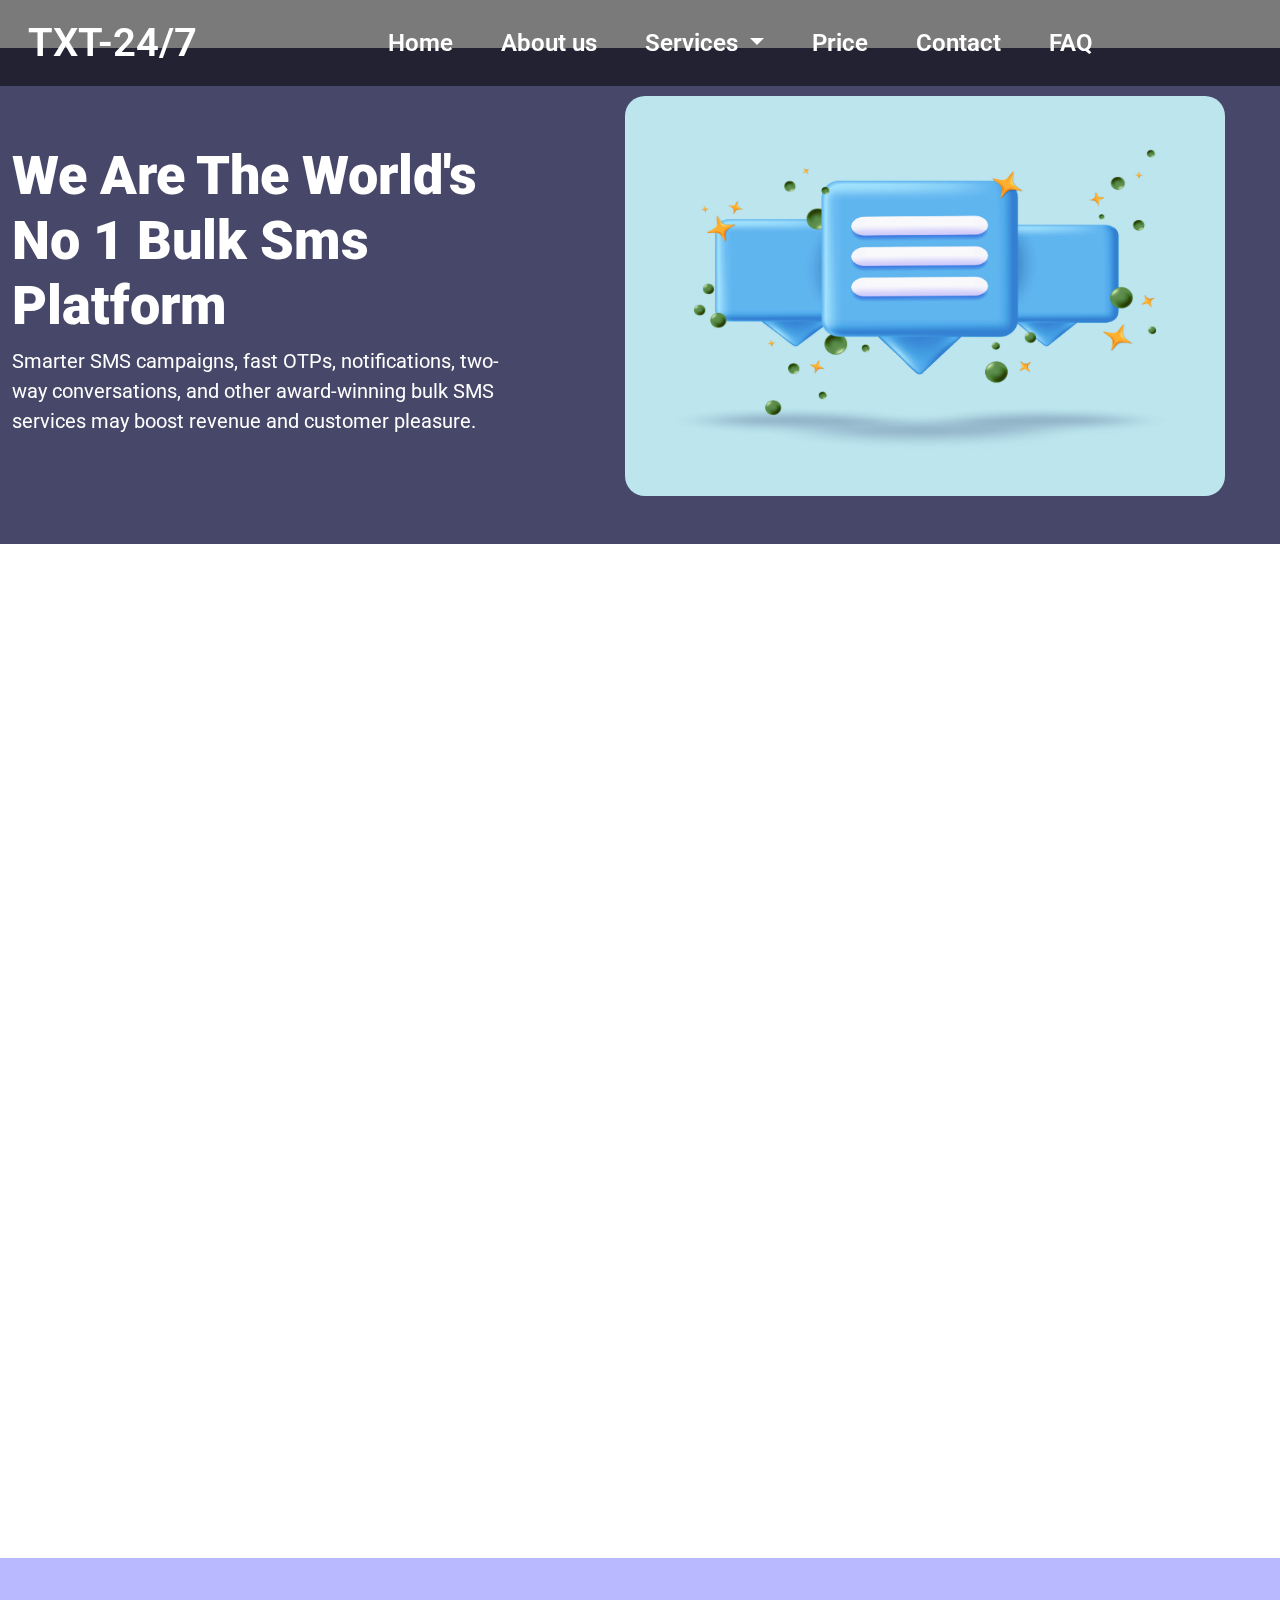
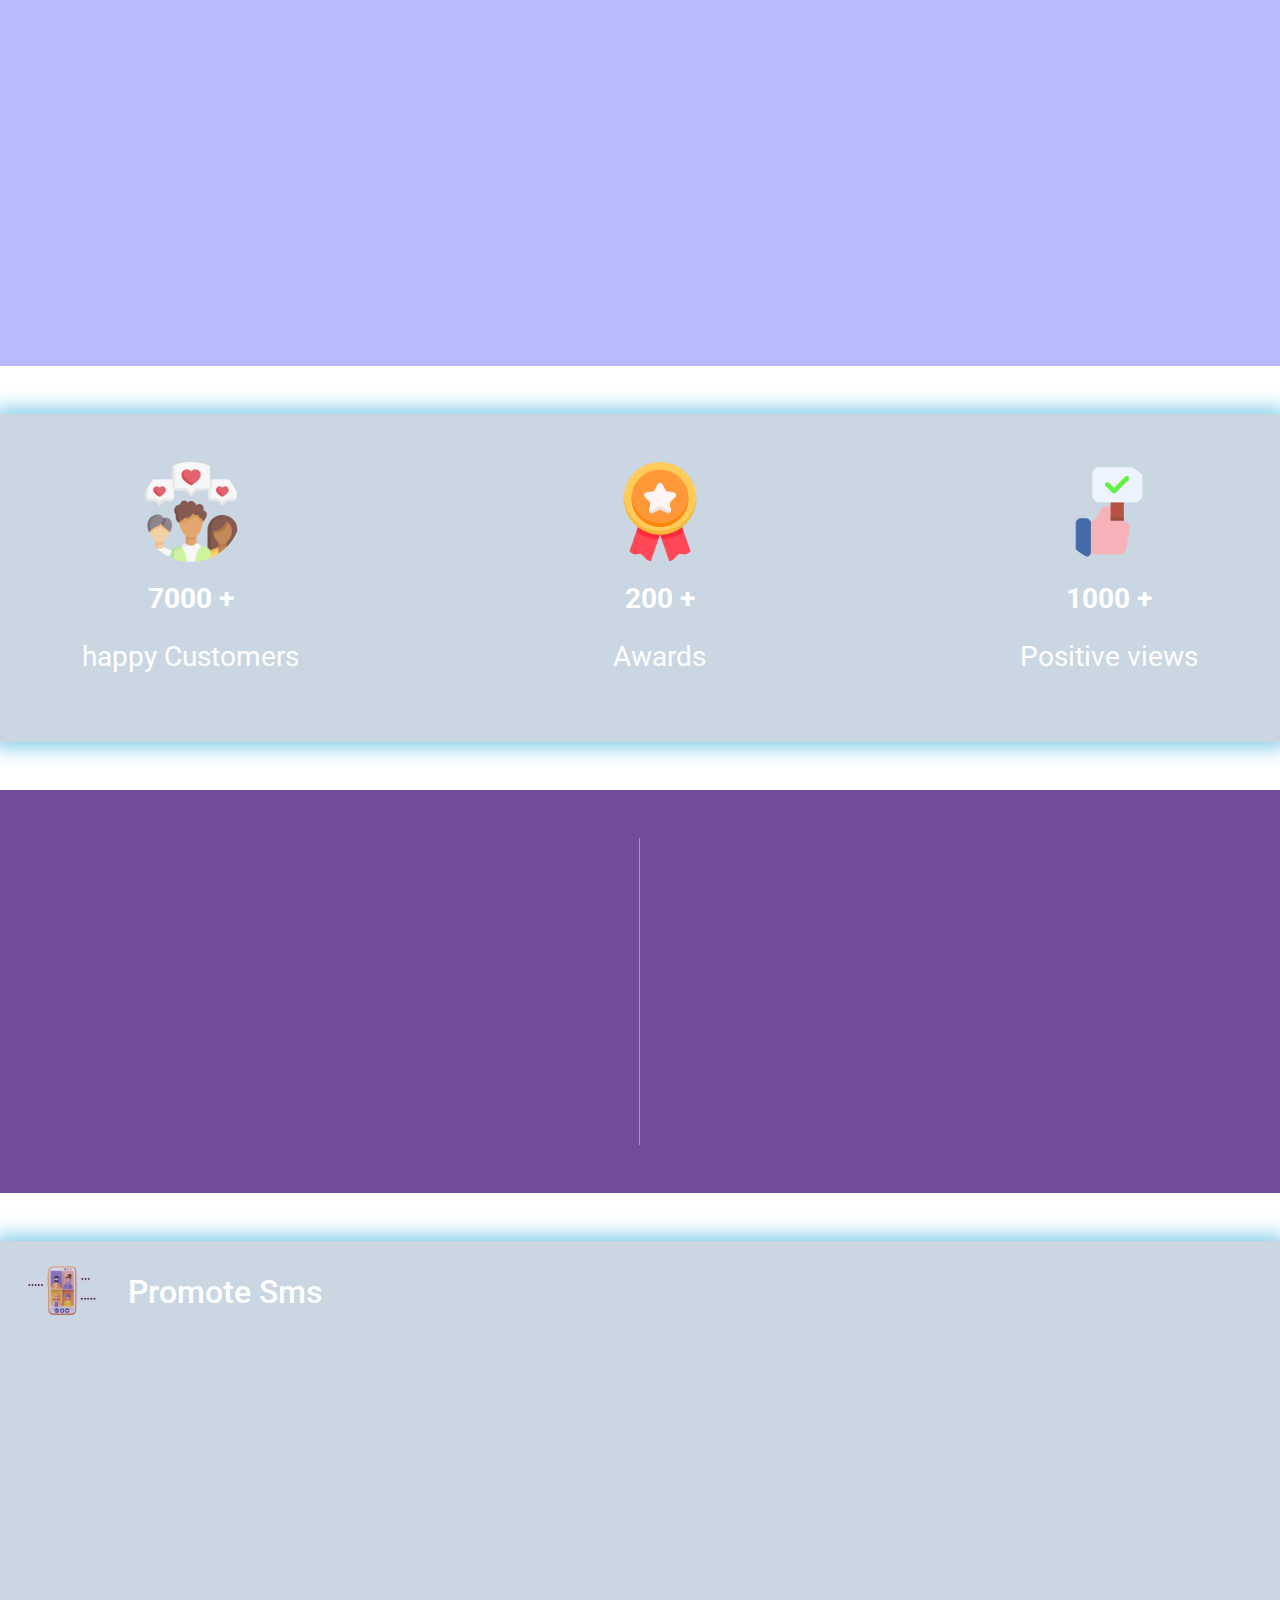
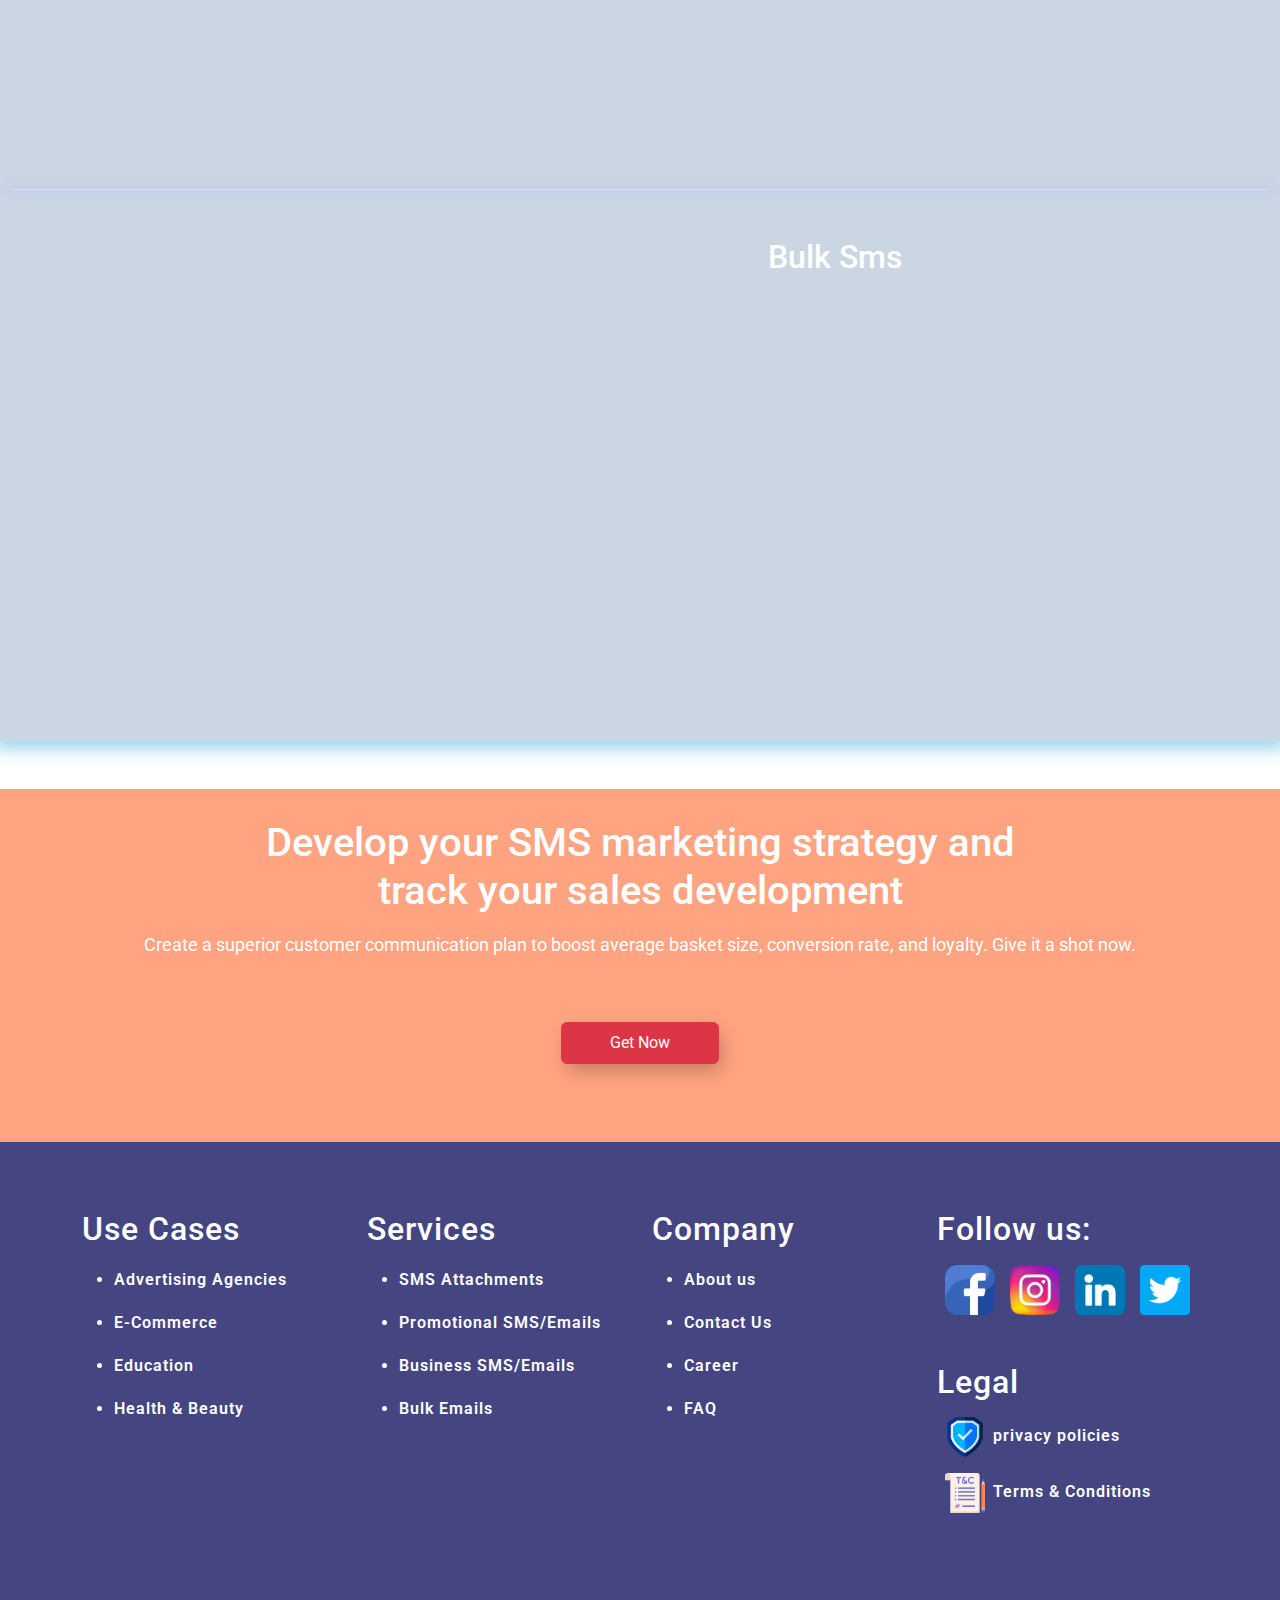
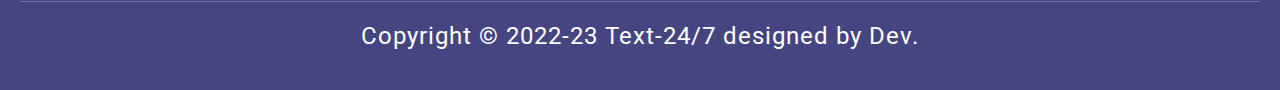
==== commit 9472b3f4: "updated and created new pages" ====
--- a/index.html
+++ b/index.html
@@ -62,8 +62,8 @@
                     <li class="nav-item">
                         <a class="nav-link mx-3 fs-4 " href="./about.html">About us</a>
                     </li>
-                    <li class="nav-item dropdown mx-3 fs-4">
-                        <a class="nav-link dropdown-toggle" href="./services.html" role="button"
+                    <li class="nav-item dropdown mx-3">
+                        <a class="nav-link dropdown-toggle fs-4" href="./services.html" role="button"
                             data-bs-toggle="dropdown" aria-expanded="false">
                             Services
                         </a>
--- a/style.css
+++ b/style.css
@@ -60,7 +60,7 @@
   animation: float infinite alternate 1s;
 }
 .index-bg{
-  background-color:rgba(255, 127, 80, 0.568);
+  background-color:rgba(255, 127, 80, 0.719);
   padding: 30px;
 }
 
--- a/global.css
+++ b/global.css
@@ -3,7 +3,7 @@
     color: white !important;
     font-weight: 600 ! important;
     cursor: pointer !important;
-    font-size: 22px !important;
+    font-size: 16px !important;
 
 }
 p{
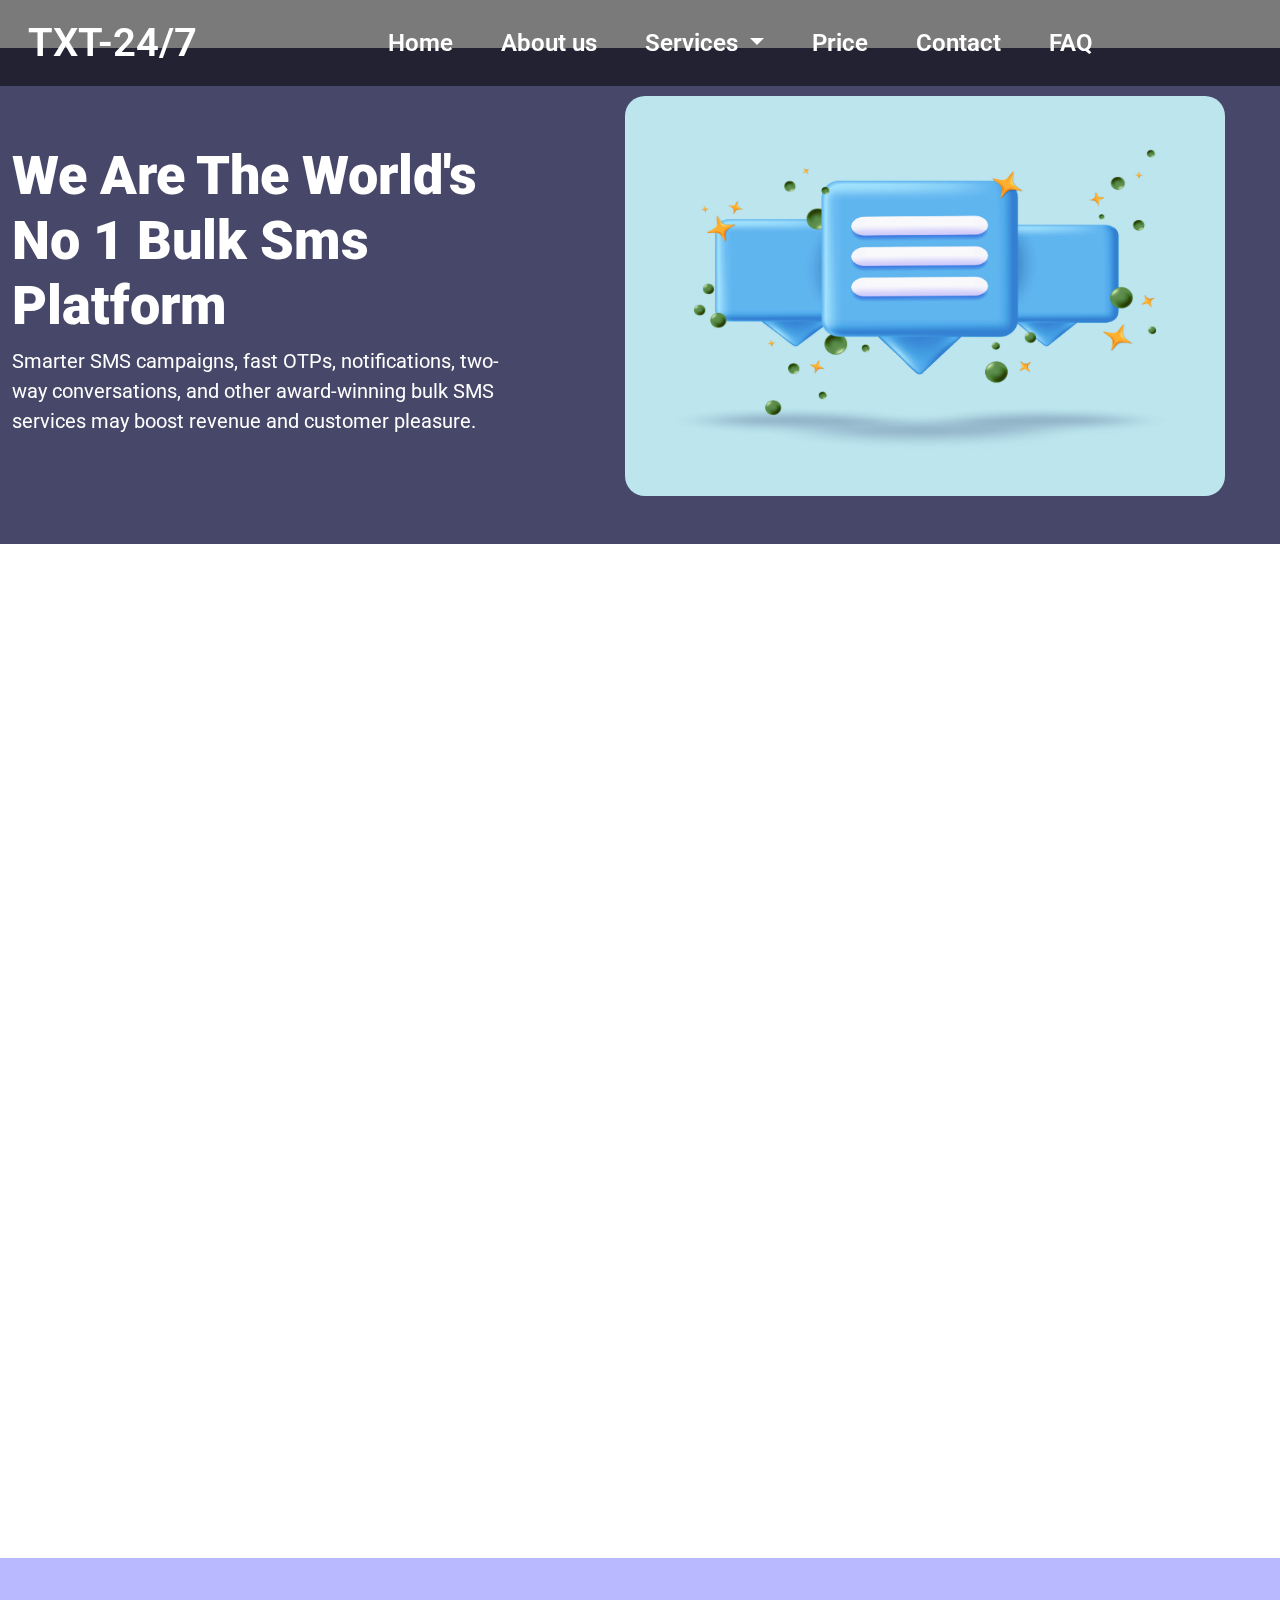
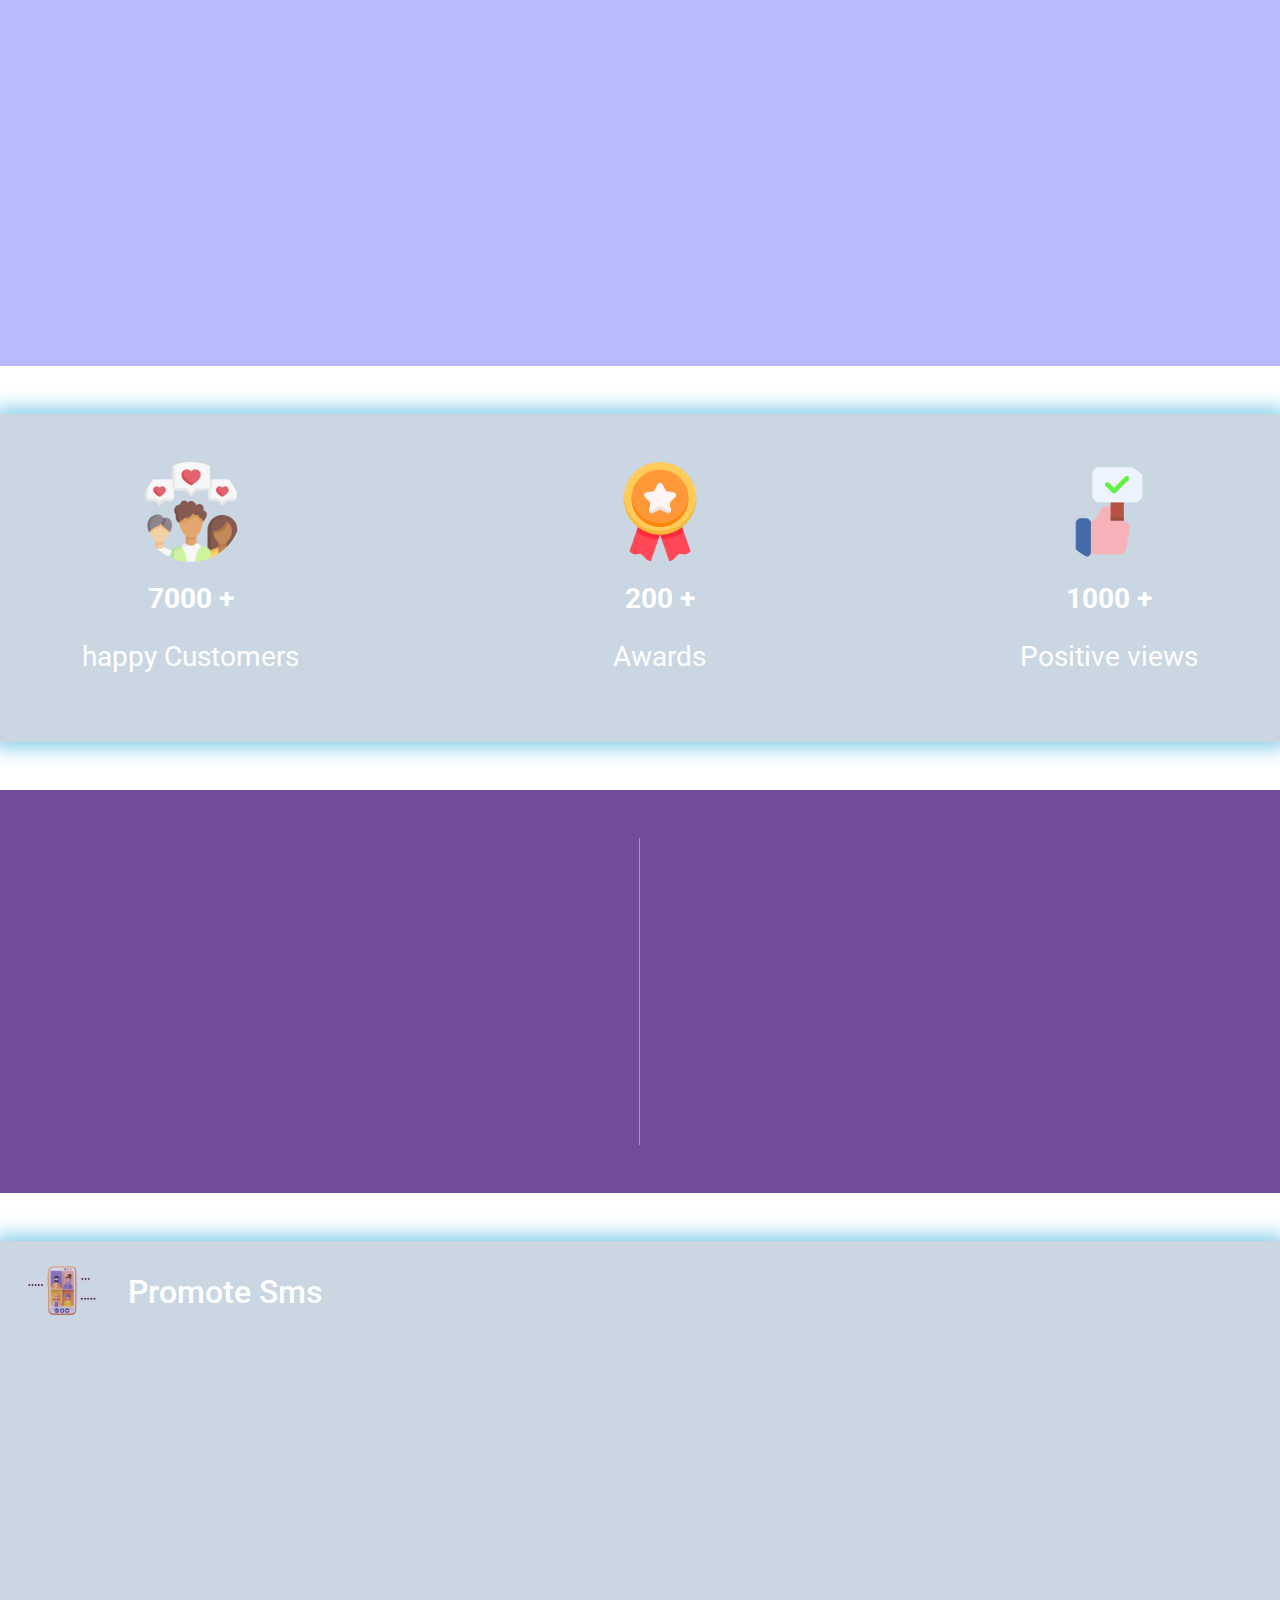
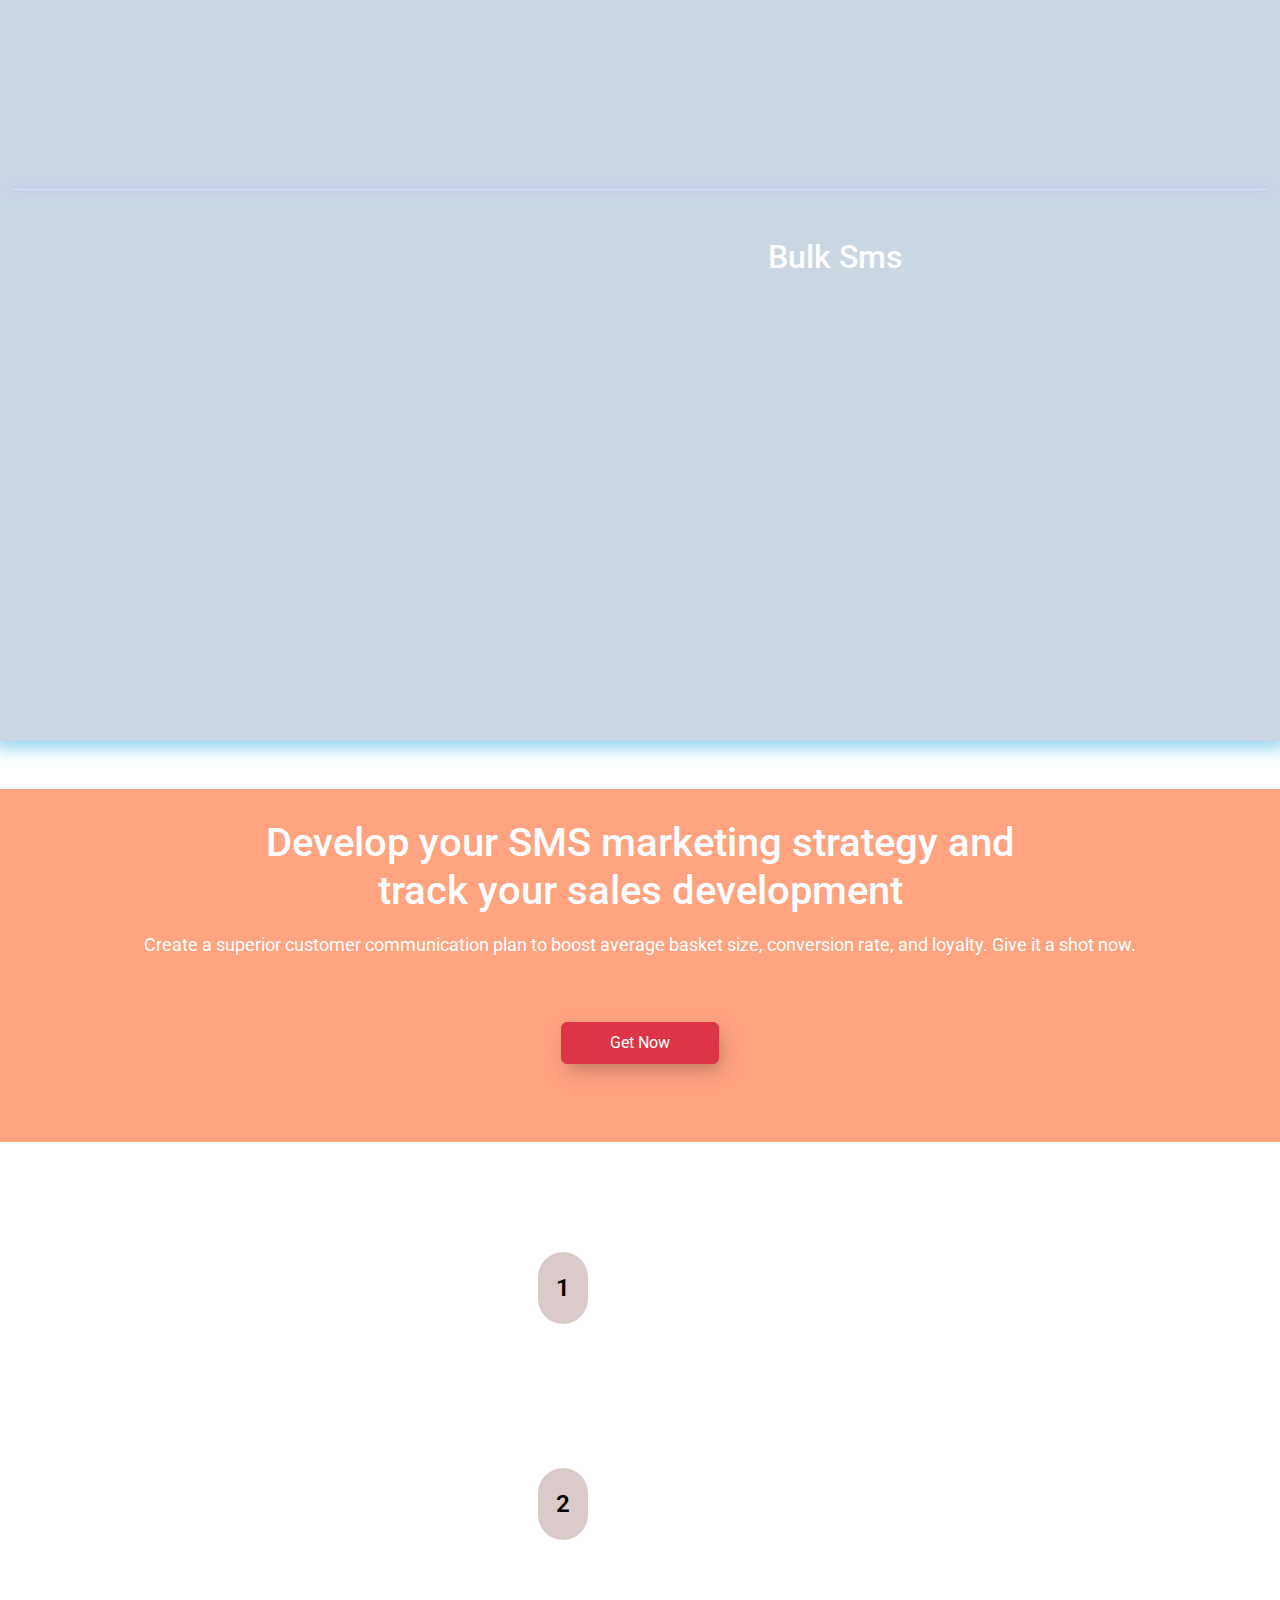
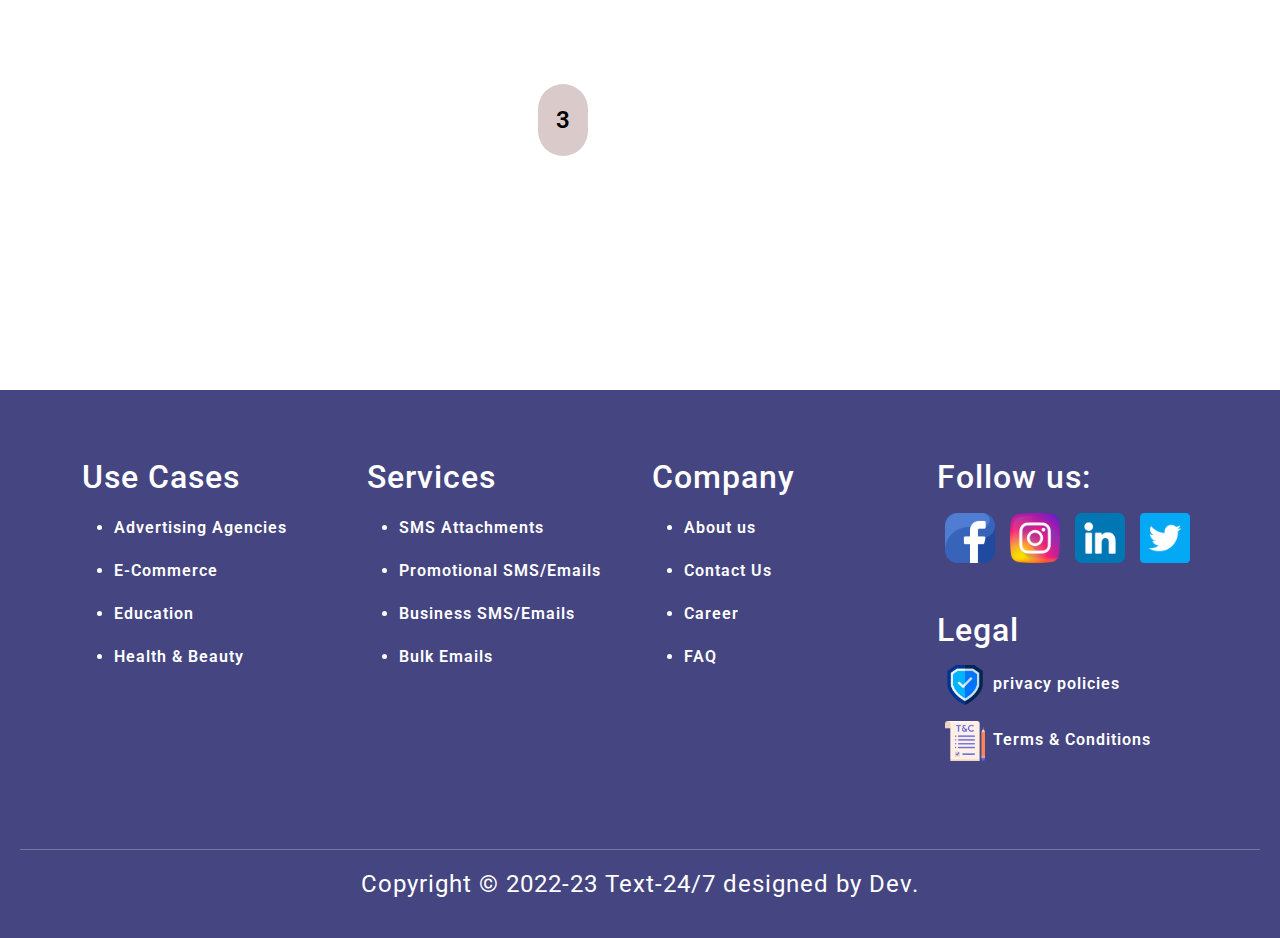
==== commit f58f6d51: "updated and created services and plan  pages" ====
--- a/index.html
+++ b/index.html
@@ -346,6 +346,51 @@
             </div>
         </div>
     </div>
+    
+    <div class="container bulkdis">
+        <div class="row">
+            <div class="col-md-5 text-white">
+                <p data-aos="fade-up">Lorem ipsum dolor sit amet consectetur adipisicing elit. Numquam quaerat sequi animi. Iste magnam
+                    sint laudantium consequatur neque minima esse!</p>
+            </div>
+            <div class="col-md-2">
+                <div class="highlightline" data-aos="fade-down">
+                </div>
+                <p class="para fs-4 rounded-pill">1</p>
+            </div>
+            <div class="col-md-5 ">
+                <img src="../images/3dbulkimage.jpeg" class="mb-3 img-fluid bg-white p-1 rounded-pill" alt=""
+                    width="200px" data-aos="zoom-in">
+            </div>
+
+            <div class="col-md-5">
+                <img src="../images/bulkimg.jpeg" class="mb-3 img-fluid bg-white p-1 rounded-pill col" alt=""
+                    width="200px" data-aos="zoom-in" data-aos-delay="200">
+            </div>
+            <div class="col-md-2">
+                <div class="highlightline " data-aos="fade-down">
+                </div>
+                <p class="para fs-4 rounded-pill">2</p>
+            </div>
+            <div class="col-md-5 text-white mt-3">
+                <p data-aos="fade-up">Lorem ipsum dolor sit amet consectetur adipisicing elit. Numquam quaerat sequi animi. Iste magnam
+                    sint laudantium consequatur neque minima esse!</p>
+            </div>
+
+            <div class="col-md-5 text-white mt-3">
+                <p data-aos="fade-down">Lorem ipsum dolor sit amet consectetur adipisicing elit. Numquam quaerat sequi animi. Iste magnam
+                    sint laudantium consequatur neque minima esse!</p>
+            </div>
+            <div class="col-md-2">
+                <div class="highlightline" data-aos="fade-down">
+                </div>
+                <p class="para fs-4 rounded-pill">3</p>
+            </div>
+            <div class="col-md-5 ">
+                <img src="../images/range.png" class="mb-3 img-fluid bg-white p-1 rounded-pill" alt="" width="200px" data-aos="zoom-in">
+            </div>
+        </div>
+    </div>
 
 
 
--- a/style.css
+++ b/style.css
@@ -358,7 +358,7 @@
 }
 
 .textoverylay-text {
-  background-color: #00000065;
+  background-color: #00000088;
   font-weight: 700;
   font-size: 64px;
 }
@@ -394,4 +394,22 @@
   font-size: 22px;
   font-weight: 600;
   padding: 18px;
-}+}
+.busi-email{
+  background-color: blueviolet;
+}
+.business-des{
+  display: flex;
+  justify-content: space-around;
+}
+.productivity{
+  display: flex;
+  justify-content: space-around;
+}
+.promot-sms{
+  margin-top: 1px;
+  display: flex;
+  justify-content: space-between;
+  background-color: rgba(255, 127, 80, 0.877);
+  padding: 20px;
+}
--- a/responsive.css
+++ b/responsive.css
@@ -70,6 +70,18 @@
   .para {
     display: none;
   }
+  .business-des{
+    display: flex;
+    flex-wrap: wrap;
+    justify-content: space-around;
+  }
+  .productivity{
+  flex-wrap: wrap;
+  }
+  .promot-sms{
+    display: flex;
+    flex-wrap: wrap;
+  }
 }
 
 @media only screen and (max-width: 789px) {
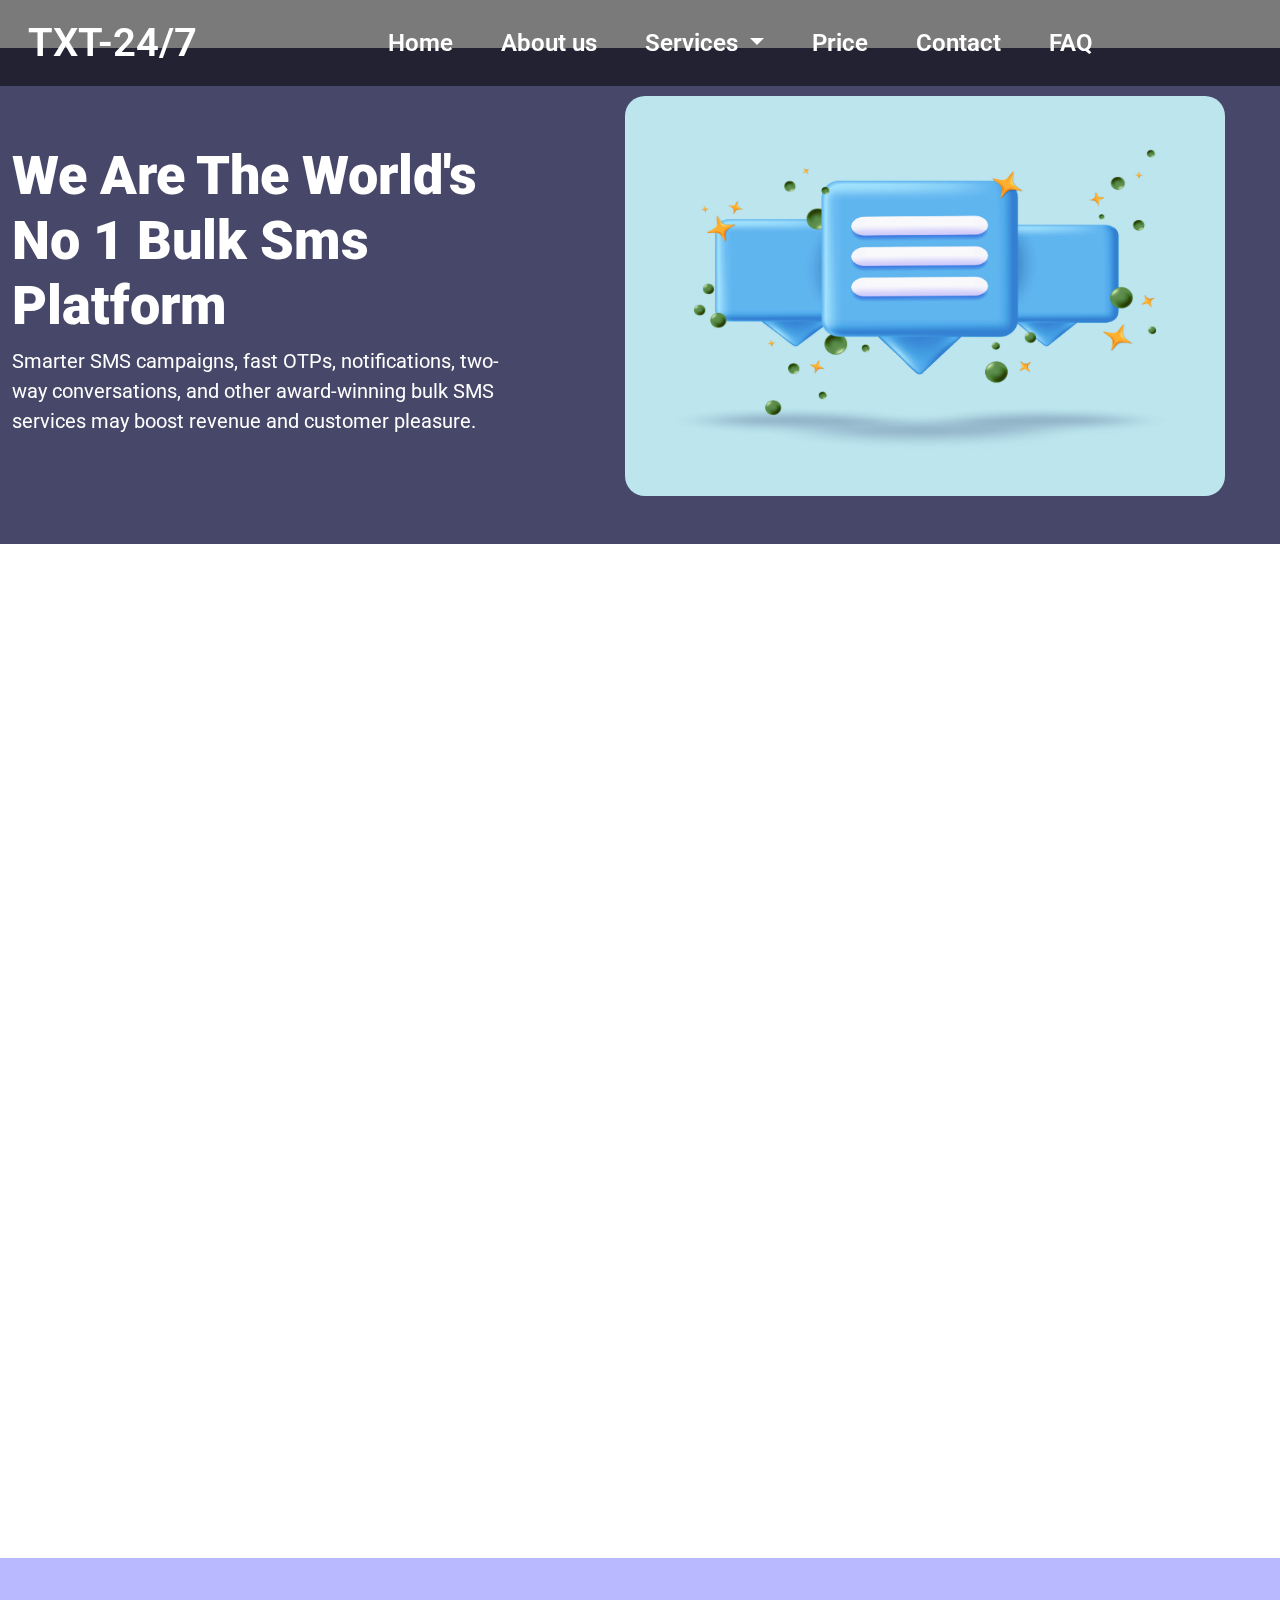
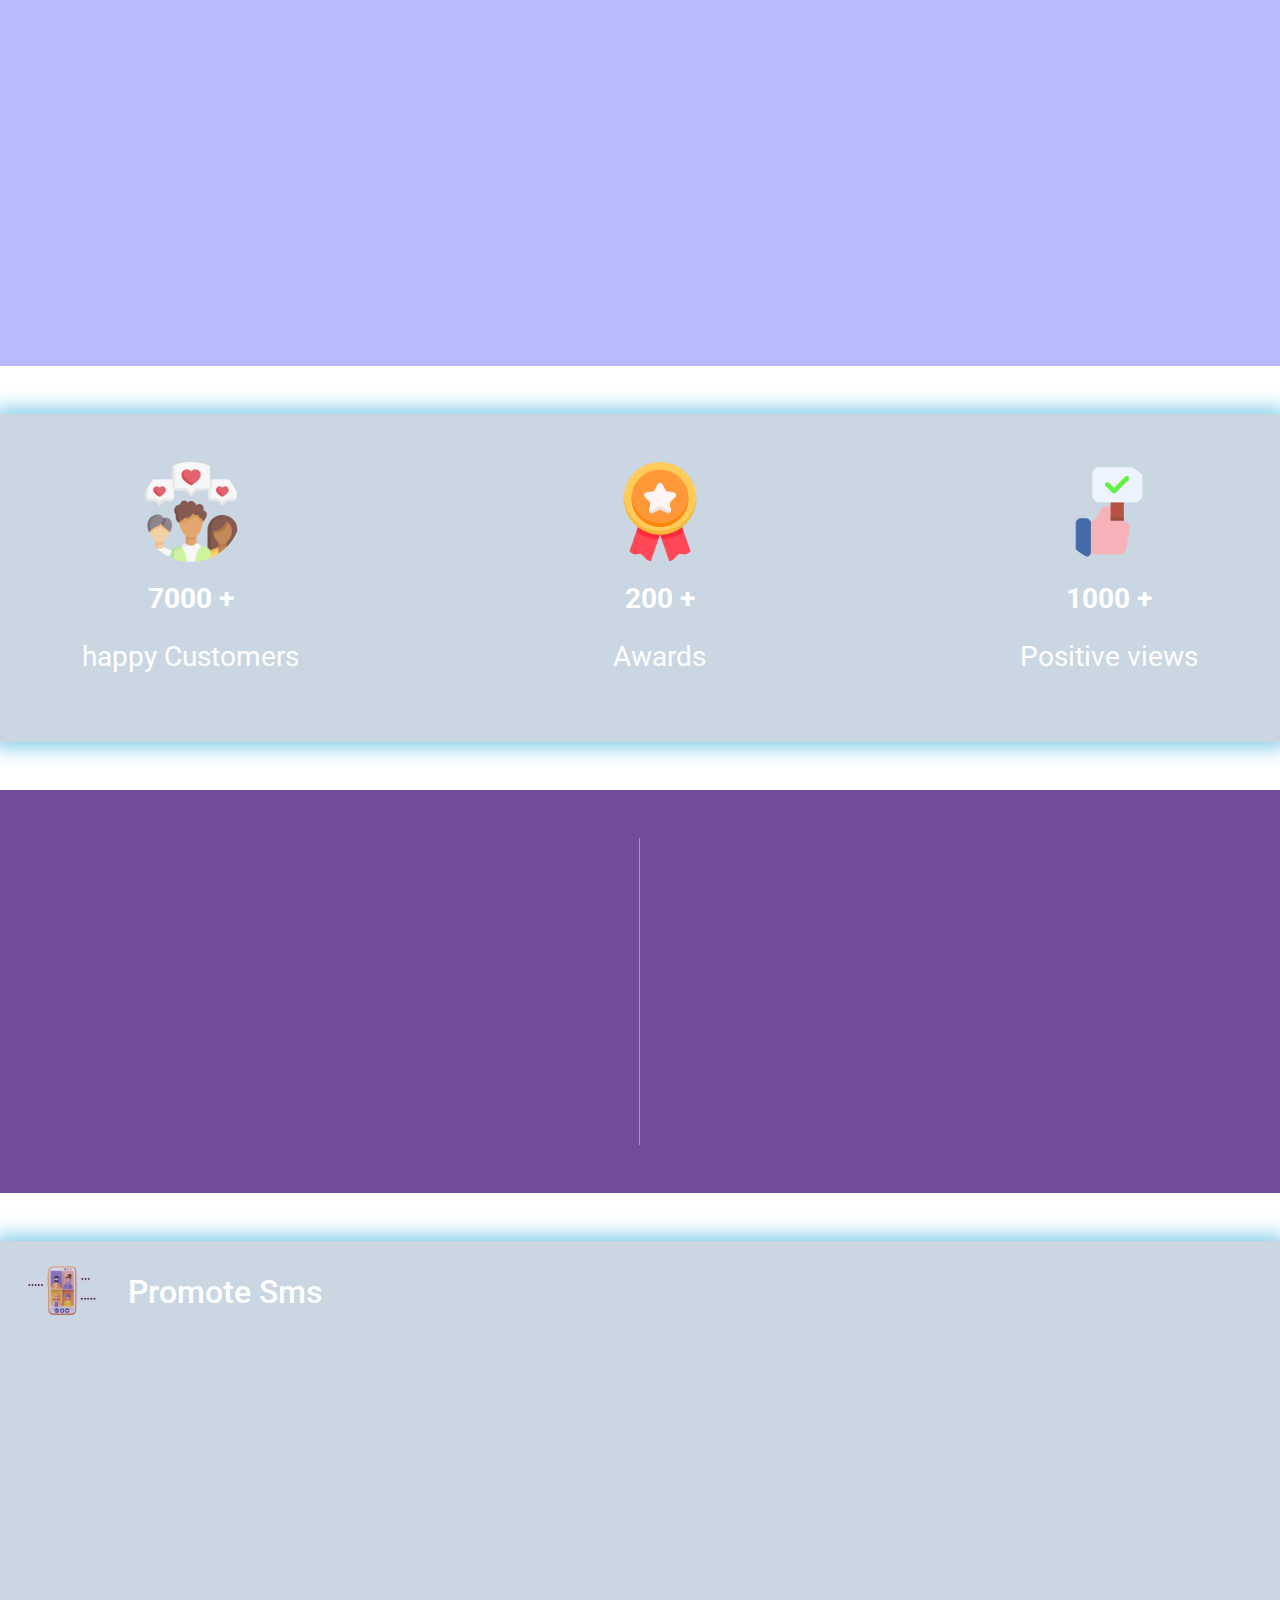
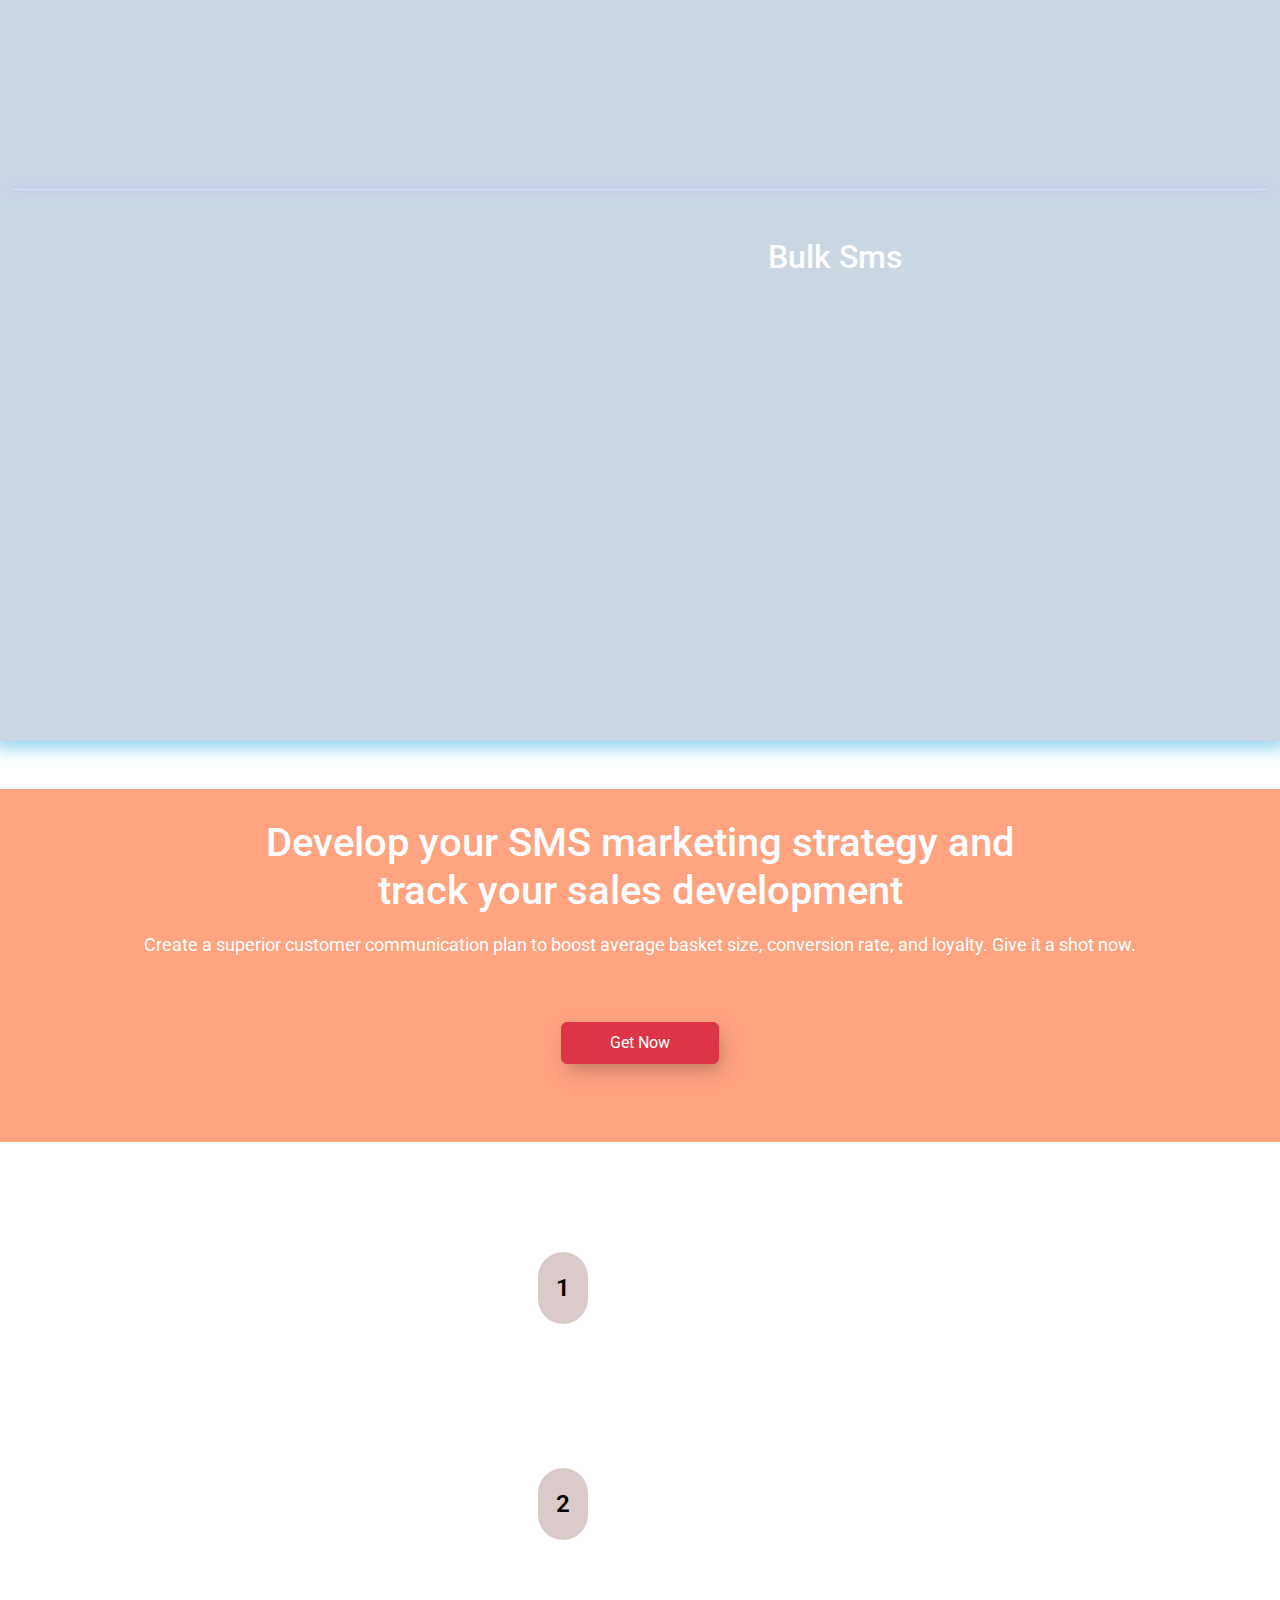
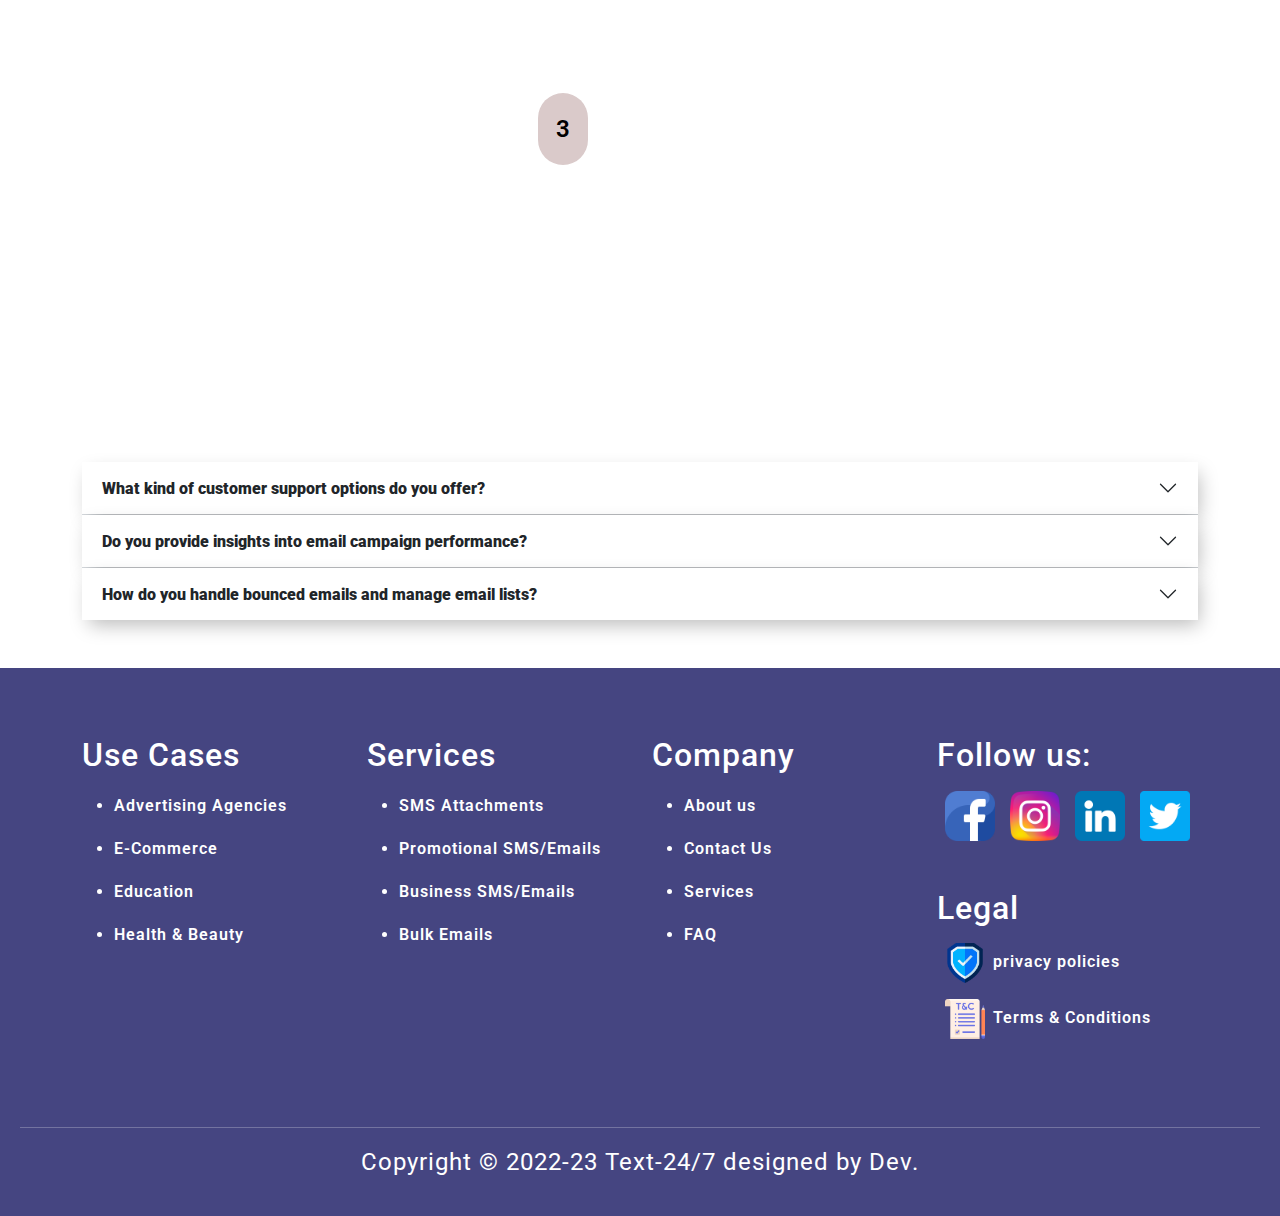
==== commit f4b2bc75: "updated and modified  services and its components  pages" ====
--- a/index.html
+++ b/index.html
@@ -350,8 +350,8 @@
     <div class="container bulkdis">
         <div class="row">
             <div class="col-md-5 text-white">
-                <p data-aos="fade-up">Lorem ipsum dolor sit amet consectetur adipisicing elit. Numquam quaerat sequi animi. Iste magnam
-                    sint laudantium consequatur neque minima esse!</p>
+                <h2>Expand your email correspondence</h2>
+                <p data-aos="fade-up">Say goodbye to downtime and missed messages. Our robust infrastructure ensures your emails are delivered promptly and securely, every time.</p>
             </div>
             <div class="col-md-2">
                 <div class="highlightline" data-aos="fade-down">
@@ -359,12 +359,12 @@
                 <p class="para fs-4 rounded-pill">1</p>
             </div>
             <div class="col-md-5 ">
-                <img src="../images/3dbulkimage.jpeg" class="mb-3 img-fluid bg-white p-1 rounded-pill" alt=""
+                <img src="./images/3dbulkimage.jpeg" class="mb-3 img-fluid bg-white p-1 rounded-pill" alt=""
                     width="200px" data-aos="zoom-in">
             </div>
 
             <div class="col-md-5">
-                <img src="../images/bulkimg.jpeg" class="mb-3 img-fluid bg-white p-1 rounded-pill col" alt=""
+                <img src="./images/bulkimg.jpeg" class="mb-3 img-fluid bg-white p-1 rounded-pill col" alt=""
                     width="200px" data-aos="zoom-in" data-aos-delay="200">
             </div>
             <div class="col-md-2">
@@ -373,13 +373,13 @@
                 <p class="para fs-4 rounded-pill">2</p>
             </div>
             <div class="col-md-5 text-white mt-3">
-                <p data-aos="fade-up">Lorem ipsum dolor sit amet consectetur adipisicing elit. Numquam quaerat sequi animi. Iste magnam
-                    sint laudantium consequatur neque minima esse!</p>
+                <h2>Make a distinctive branded template.</h2>
+                <p data-aos="fade-up">Personalize your emails with our intuitive tools. From branded templates to advanced segmentation, we empower you to create engaging content that resonates with your audience.</p>
             </div>
 
             <div class="col-md-5 text-white mt-3">
-                <p data-aos="fade-down">Lorem ipsum dolor sit amet consectetur adipisicing elit. Numquam quaerat sequi animi. Iste magnam
-                    sint laudantium consequatur neque minima esse!</p>
+                <h2>Examine the outcomes you obtained.</h3>
+                <p data-aos="fade-down">Gain valuable insights into your email campaigns with our comprehensive analytics dashboard. Track opens, clicks, and conversions to optimize your strategy and drive results</p>
             </div>
             <div class="col-md-2">
                 <div class="highlightline" data-aos="fade-down">
@@ -387,12 +387,60 @@
                 <p class="para fs-4 rounded-pill">3</p>
             </div>
             <div class="col-md-5 ">
-                <img src="../images/range.png" class="mb-3 img-fluid bg-white p-1 rounded-pill" alt="" width="200px" data-aos="zoom-in">
-            </div>
-        </div>
-    </div>
-
-
+                <img src="./images/range.png" class="mb-3 img-fluid bg-white p-1 rounded-pill" alt="" width="200px" data-aos="zoom-in">
+            </div>
+        </div>
+    </div>
+
+<!-- question anwers section -->
+<div class="container mt-3 mb-5">
+    <h2 class="text-white mt-5 mb-3">Frequently Asked Questions</h2>
+    <div class="accordion accordion-flush" id="accordionFlushExample">
+      <div class="accordion-item">
+        <h2 class="accordion-header" id="flush-headingOne">
+          <button class="accordion-button collapsed" type="button" data-bs-toggle="collapse"
+            data-bs-target="#flush-collapseOne" aria-expanded="false" aria-controls="flush-collapseOne">
+            What kind of customer support options do you offer?
+          </button>
+        </h2>
+        <div id="flush-collapseOne" class="accordion-collapse collapse" aria-labelledby="flush-headingOne"
+          data-bs-parent="#accordionFlushExample">
+          <div class="accordion-body">We provide multiple channels for customer support, including email, live chat, and
+            phone support, to assist you with any issues or questions you may have. Our support team is dedicated to
+            providing timely and helpful assistance to ensure your success with our service.</div>
+        </div>
+      </div>
+      <div class="accordion-item">
+        <h2 class="accordion-header" id="flush-headingTwo">
+          <button class="accordion-button collapsed" type="button" data-bs-toggle="collapse"
+            data-bs-target="#flush-collapseTwo" aria-expanded="false" aria-controls="flush-collapseTwo">
+            Do you provide insights into email campaign performance?
+          </button>
+        </h2>
+        <div id="flush-collapseTwo" class="accordion-collapse collapse" aria-labelledby="flush-headingTwo"
+          data-bs-parent="#accordionFlushExample">
+          <div class="accordion-body">Absolutely! Our platform offers comprehensive analytics to track key metrics such
+            as open rates, click-through rates, conversion rates, and more. You can gain valuable insights into the
+            effectiveness of your campaigns and make data-driven decisions to improve results.</div>
+        </div>
+      </div>
+      <div class="accordion-item">
+        <h2 class="accordion-header" id="flush-headingThree">
+          <button class="accordion-button collapsed" type="button" data-bs-toggle="collapse"
+            data-bs-target="#flush-collapseThree" aria-expanded="false" aria-controls="flush-collapseThree">
+            How do you handle bounced emails and manage email lists?
+          </button>
+        </h2>
+        <div id="flush-collapseThree" class="accordion-collapse collapse" aria-labelledby="flush-headingThree"
+          data-bs-parent="#accordionFlushExample">
+          <div class="accordion-body">We automatically handle bounced emails by removing invalid addresses from your
+            list to maintain high deliverability rates. Additionally, our platform offers features for list
+            segmentation, suppression lists, and subscriber management to help you keep your email list clean and
+            up-to-date.</div>
+        </div>
+      </div>
+    </div>
+  </div>
 
 
 
@@ -447,7 +495,7 @@
                             <p><a href="./contact.html">Contact Us</a></p>
                         </li>
                         <li>
-                            <p><a href="./career.html">Career</a></p>
+                            <p><a href="./Services.html">Services</a></p>
                         </li>
                         <li>
                             <p><a href="./faq.html">FAQ</a></p>
--- a/style.css
+++ b/style.css
@@ -380,7 +380,7 @@
   height: 200px;
   width: 2px;
   background-color: blue;
-  box-shadow: 0px 0px 20px 6px skyblue;
+  box-shadow: 0px 0px 10px 2px skyblue;
   position: relative;
 }
 
--- a/responsive.css
+++ b/responsive.css
@@ -82,6 +82,12 @@
     display: flex;
     flex-wrap: wrap;
   }
+  .cont-para{
+    color: white;
+  }
+  .contact-info{
+    margin-bottom: 100px;
+  }
 }
 
 @media only screen and (max-width: 789px) {
@@ -94,6 +100,9 @@
     display: flex !important;
     flex-wrap: wrap !important;
     width: auto !important;
+  }
+  .cont-para{
+    color: white;
   }
 }
 
@@ -109,4 +118,7 @@
     width: auto !important;
     text-align: center;
   }
+  .cont-para{
+    color: white;
+  }
 }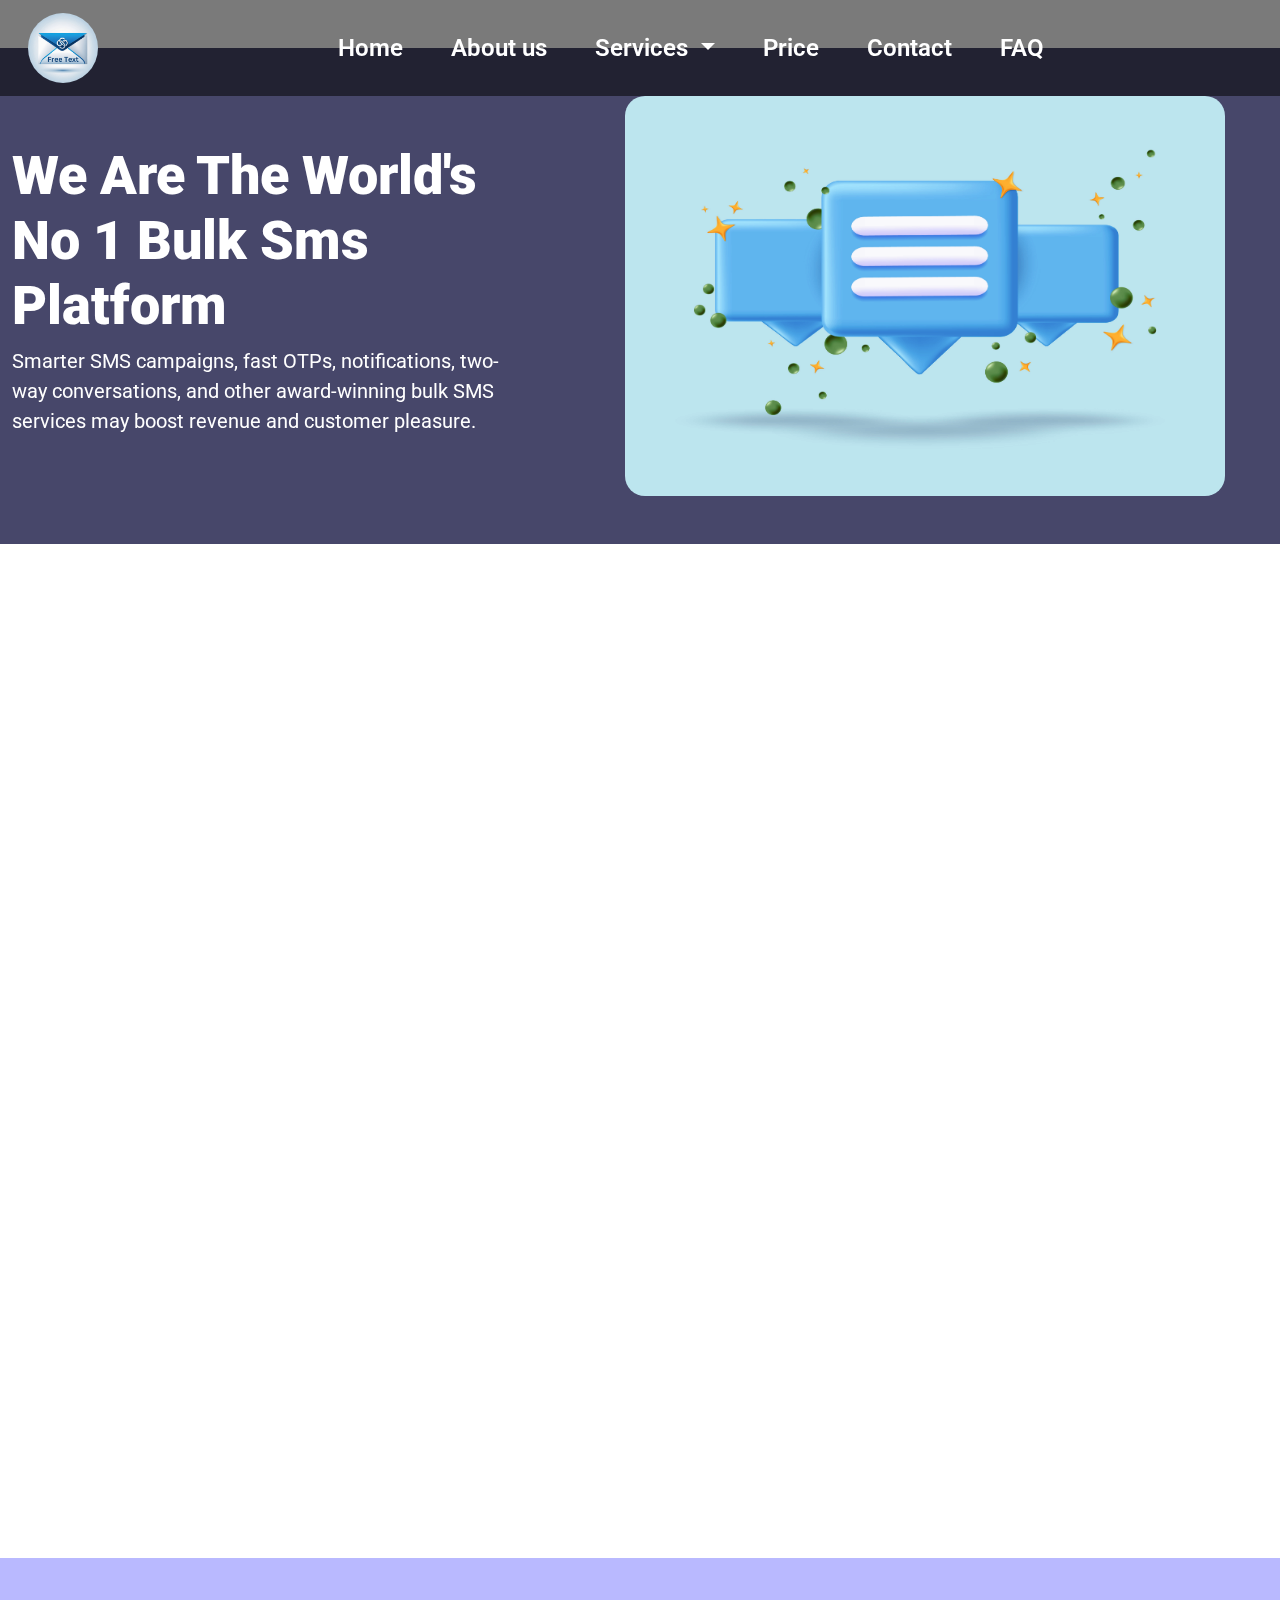
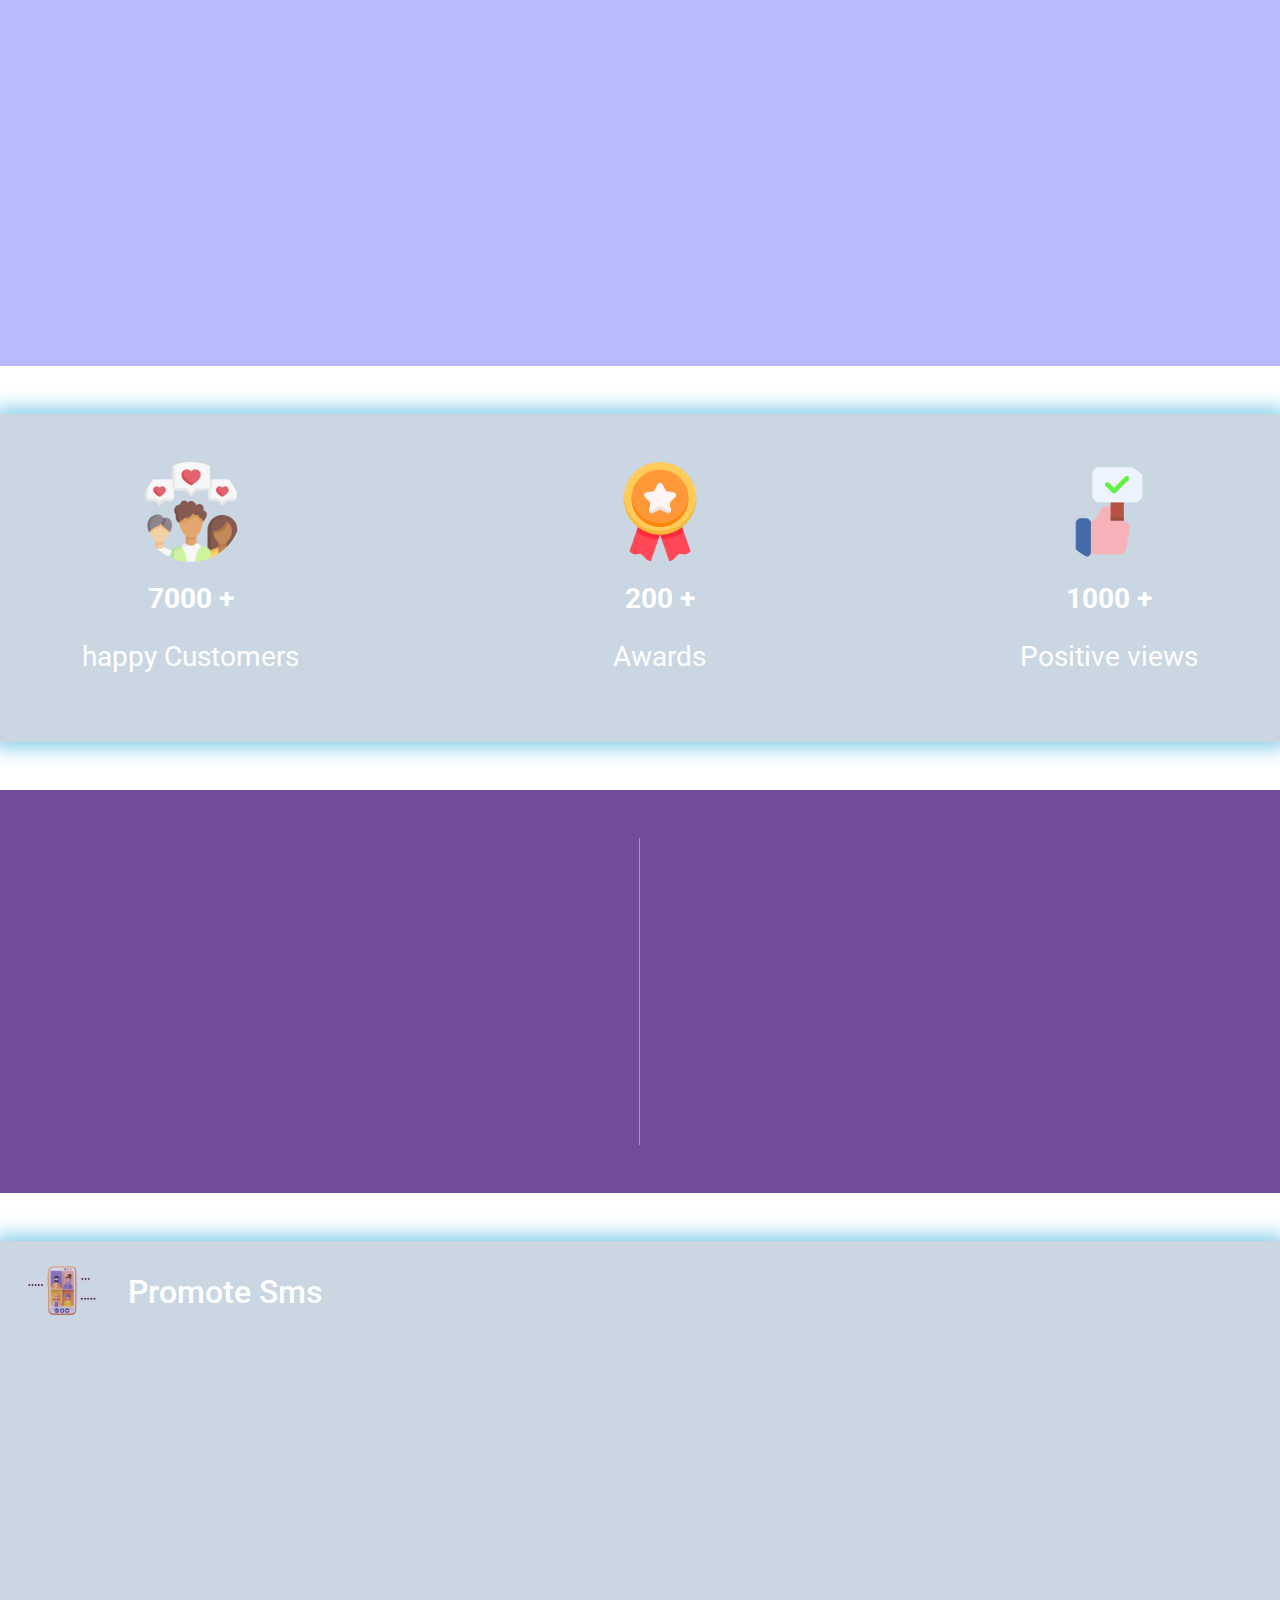
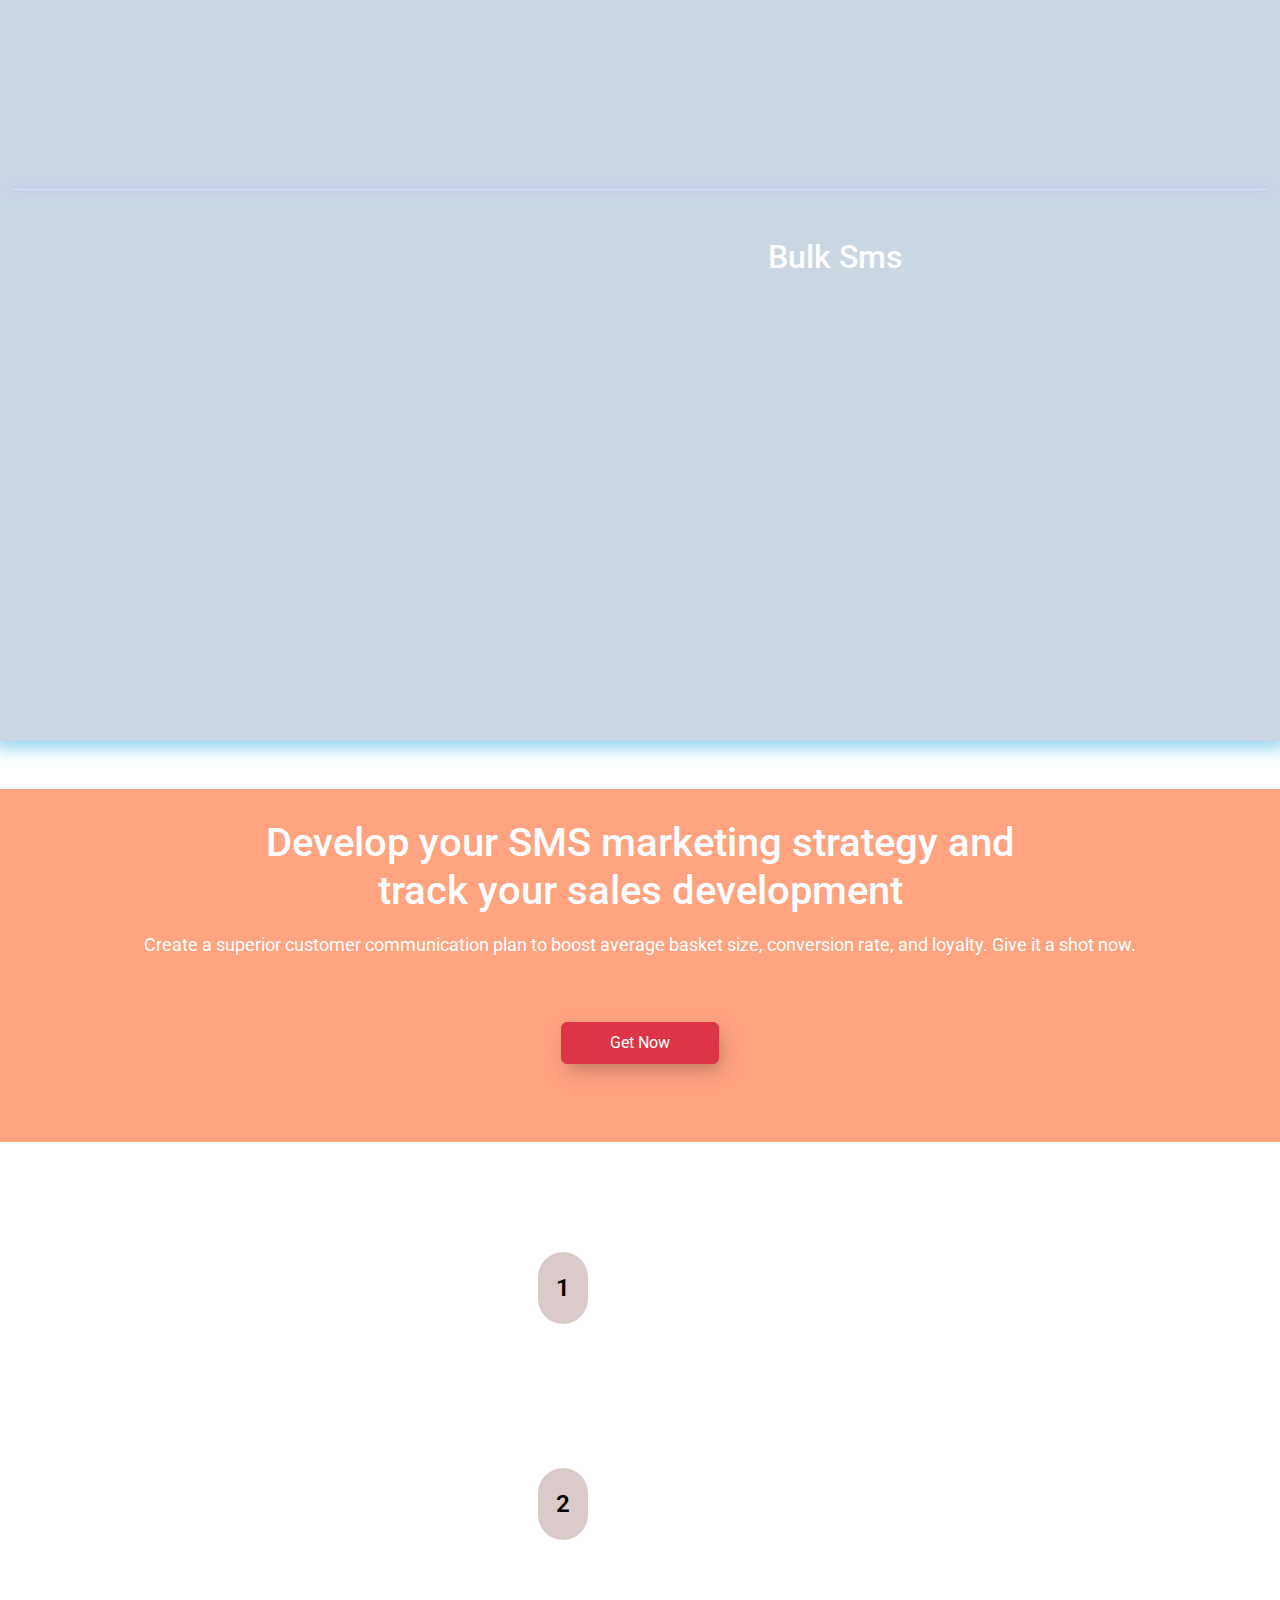
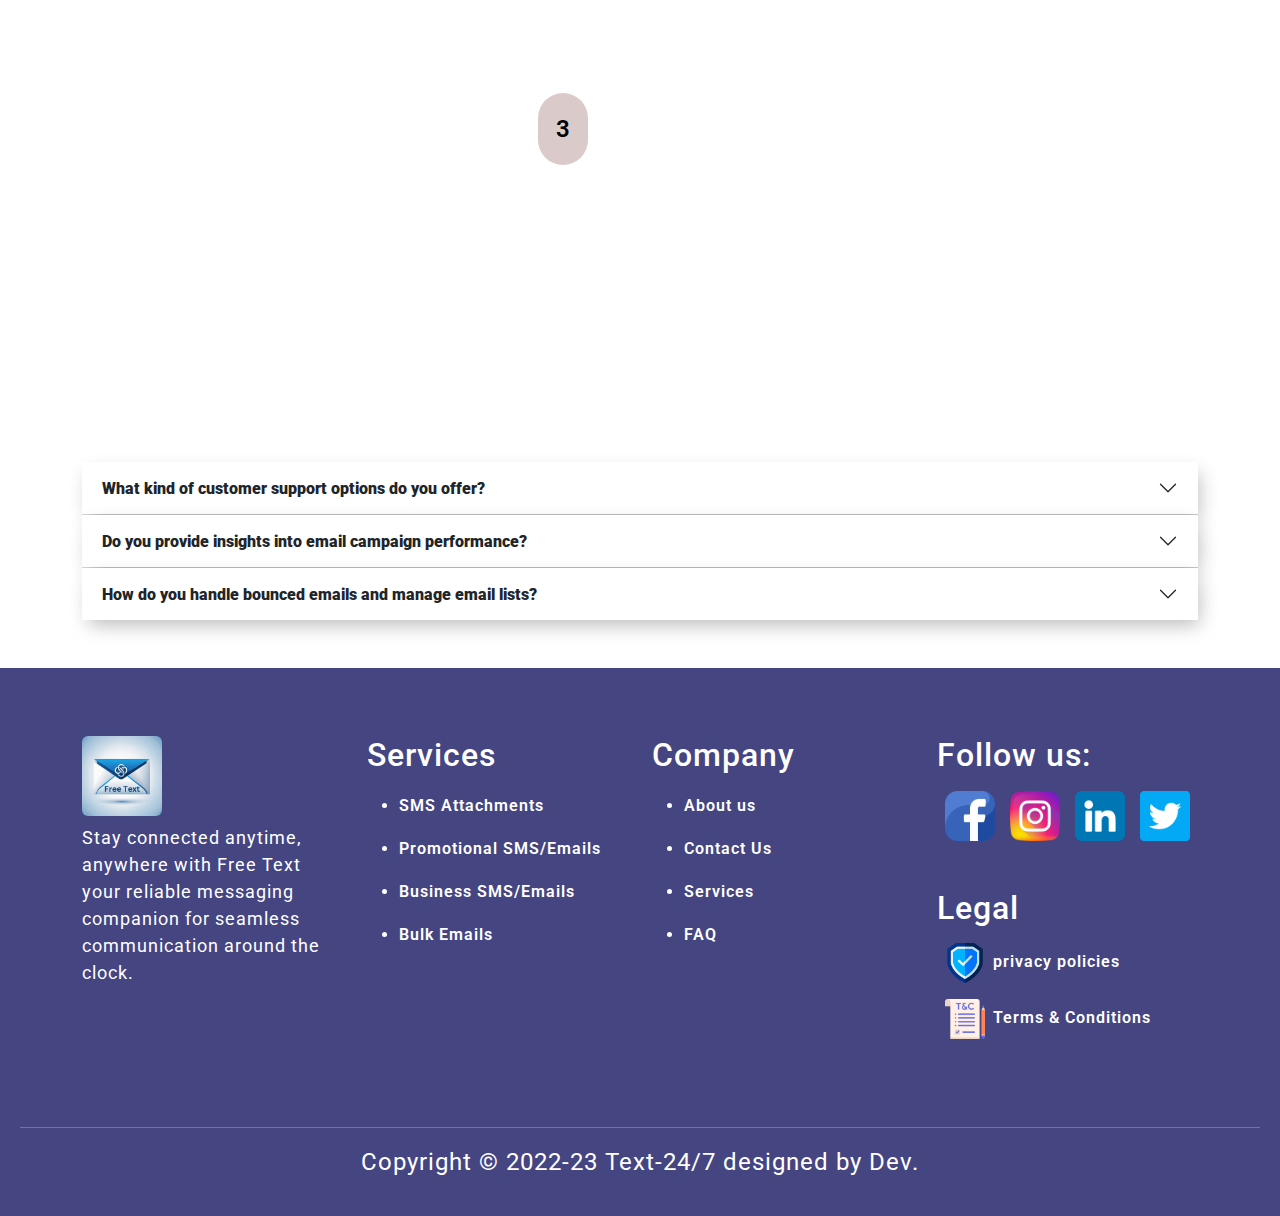
==== commit 7f8c991f: "updated pages and insterted images logo image" ====
--- a/index.html
+++ b/index.html
@@ -4,7 +4,8 @@
 <head>
     <meta charset="UTF-8">
     <meta name="viewport" content="width=device-width, initial-scale=1.0">
-    <title>Document</title>
+    <link rel="shortcut icon" href="./images/companylogo.ico" type="image/x-icon">
+    <title>FreeText</title>
     <!-- bootstrap link -->
     <link href="https://cdn.jsdelivr.net/npm/bootstrap@5.3.3/dist/css/bootstrap.min.css" rel="stylesheet"
         integrity="sha384-QWTKZyjpPEjISv5WaRU9OFeRpok6YctnYmDr5pNlyT2bRjXh0JMhjY6hW+ALEwIH" crossorigin="anonymous">
@@ -48,7 +49,7 @@
     <!-- navigation bar -->
     <nav class="navbar fixed-top  navbar-expand-lg bg-body-tertiary">
         <div class="container-fluid">
-            <a class="navbar-brand text-white mx-3 fs-1" href="#">TXT-24/7</a>
+            <a class="navbar-brand text-white mx-3 fs-1" href="#"><img src="./images/companylogo.png" alt="" class="img-fluid rounded-pill" width="70px"></a>
             <button class="navbar-toggler -warning" type="button" data-bs-toggle="collapse"
                 data-bs-target="#navbarSupportedContent" aria-controls="navbarSupportedContent" aria-expanded="false"
                 aria-label="Toggle navigation">
@@ -63,7 +64,7 @@
                         <a class="nav-link mx-3 fs-4 " href="./about.html">About us</a>
                     </li>
                     <li class="nav-item dropdown mx-3">
-                        <a class="nav-link dropdown-toggle fs-4" href="./services.html" role="button"
+                        <a class="nav-link dropdown-toggle fs-4" href="./service.html" role="button"
                             data-bs-toggle="dropdown" aria-expanded="false">
                             Services
                         </a>
@@ -451,21 +452,9 @@
         <div class="container mb-5 mt-5">
             <div class="row">
                 <div class="col-md-3 mb-4">
-                    <h4 class="fs-2 mb-3">Use Cases</h4>
-                    <ul>
-                        <li>
-                            <p><a href="#">Advertising Agencies</a></p>
-                        </li>
-                        <li>
-                            <p><a href="#">E-Commerce</a></p>
-                        </li>
-                        <li>
-                            <p><a href="#">Education</a></p>
-                        </li>
-                        <li>
-                            <p><a href="#">Health & Beauty</a></p>
-                        </li>
-                    </ul>
+                    <img src="./images/companylogo.png" class="img-fluid rounded" width="80px"></img>
+                    <p class="mt-2">Stay connected anytime, anywhere with Free Text
+                        your reliable messaging companion for seamless communication around the clock.</p>
                 </div>
                 <div class="col-md-3 mb-4">
                     <h4 class="fs-2 mb-3">Services</h4>
@@ -495,7 +484,7 @@
                             <p><a href="./contact.html">Contact Us</a></p>
                         </li>
                         <li>
-                            <p><a href="./Services.html">Services</a></p>
+                            <p><a href="./service.html">Services</a></p>
                         </li>
                         <li>
                             <p><a href="./faq.html">FAQ</a></p>
@@ -533,6 +522,7 @@
     integrity="sha384-YvpcrYf0tY3lHB60NNkmXc5s9fDVZLESaAA55NDzOxhy9GkcIdslK1eN7N6jIeHz"
     crossorigin="anonymous"></script>
 
+    
 <!-- aos link for js -->
 <script src="https://unpkg.com/aos@2.3.1/dist/aos.js"></script>
 <script>
